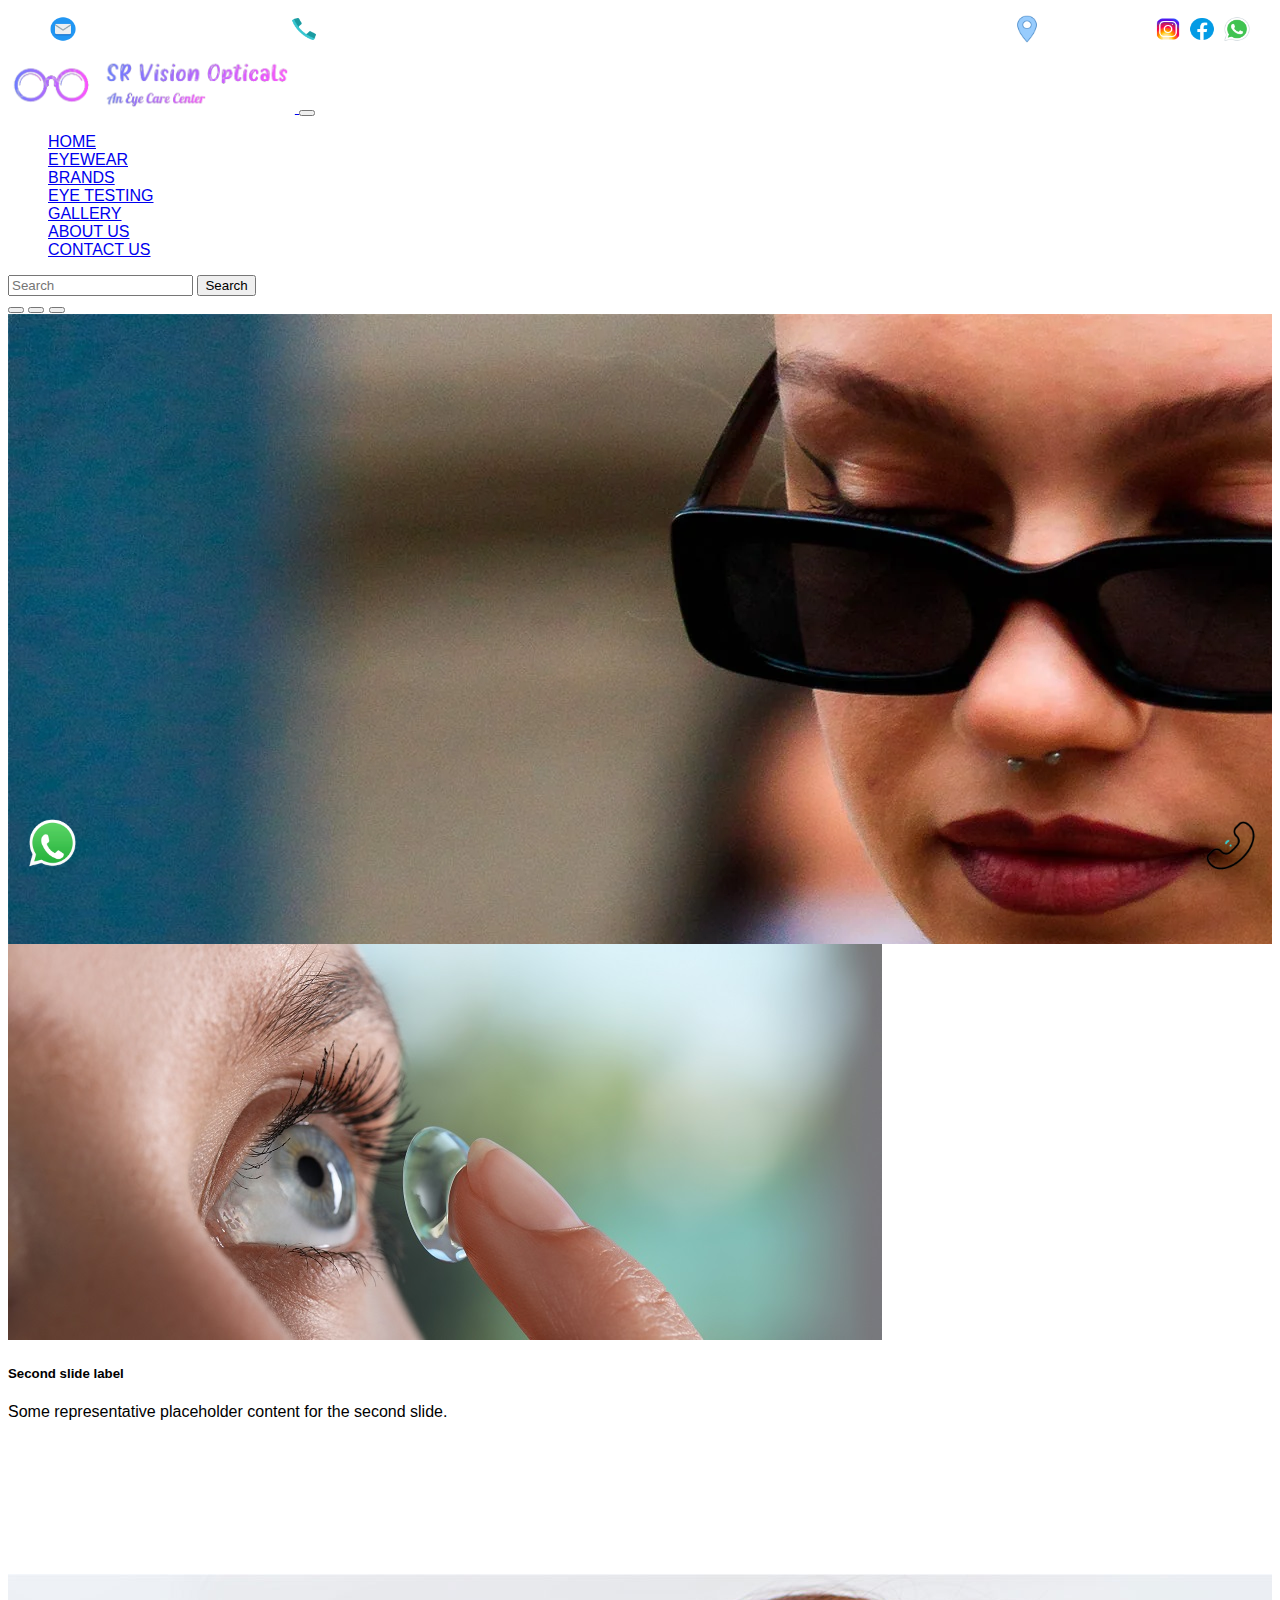
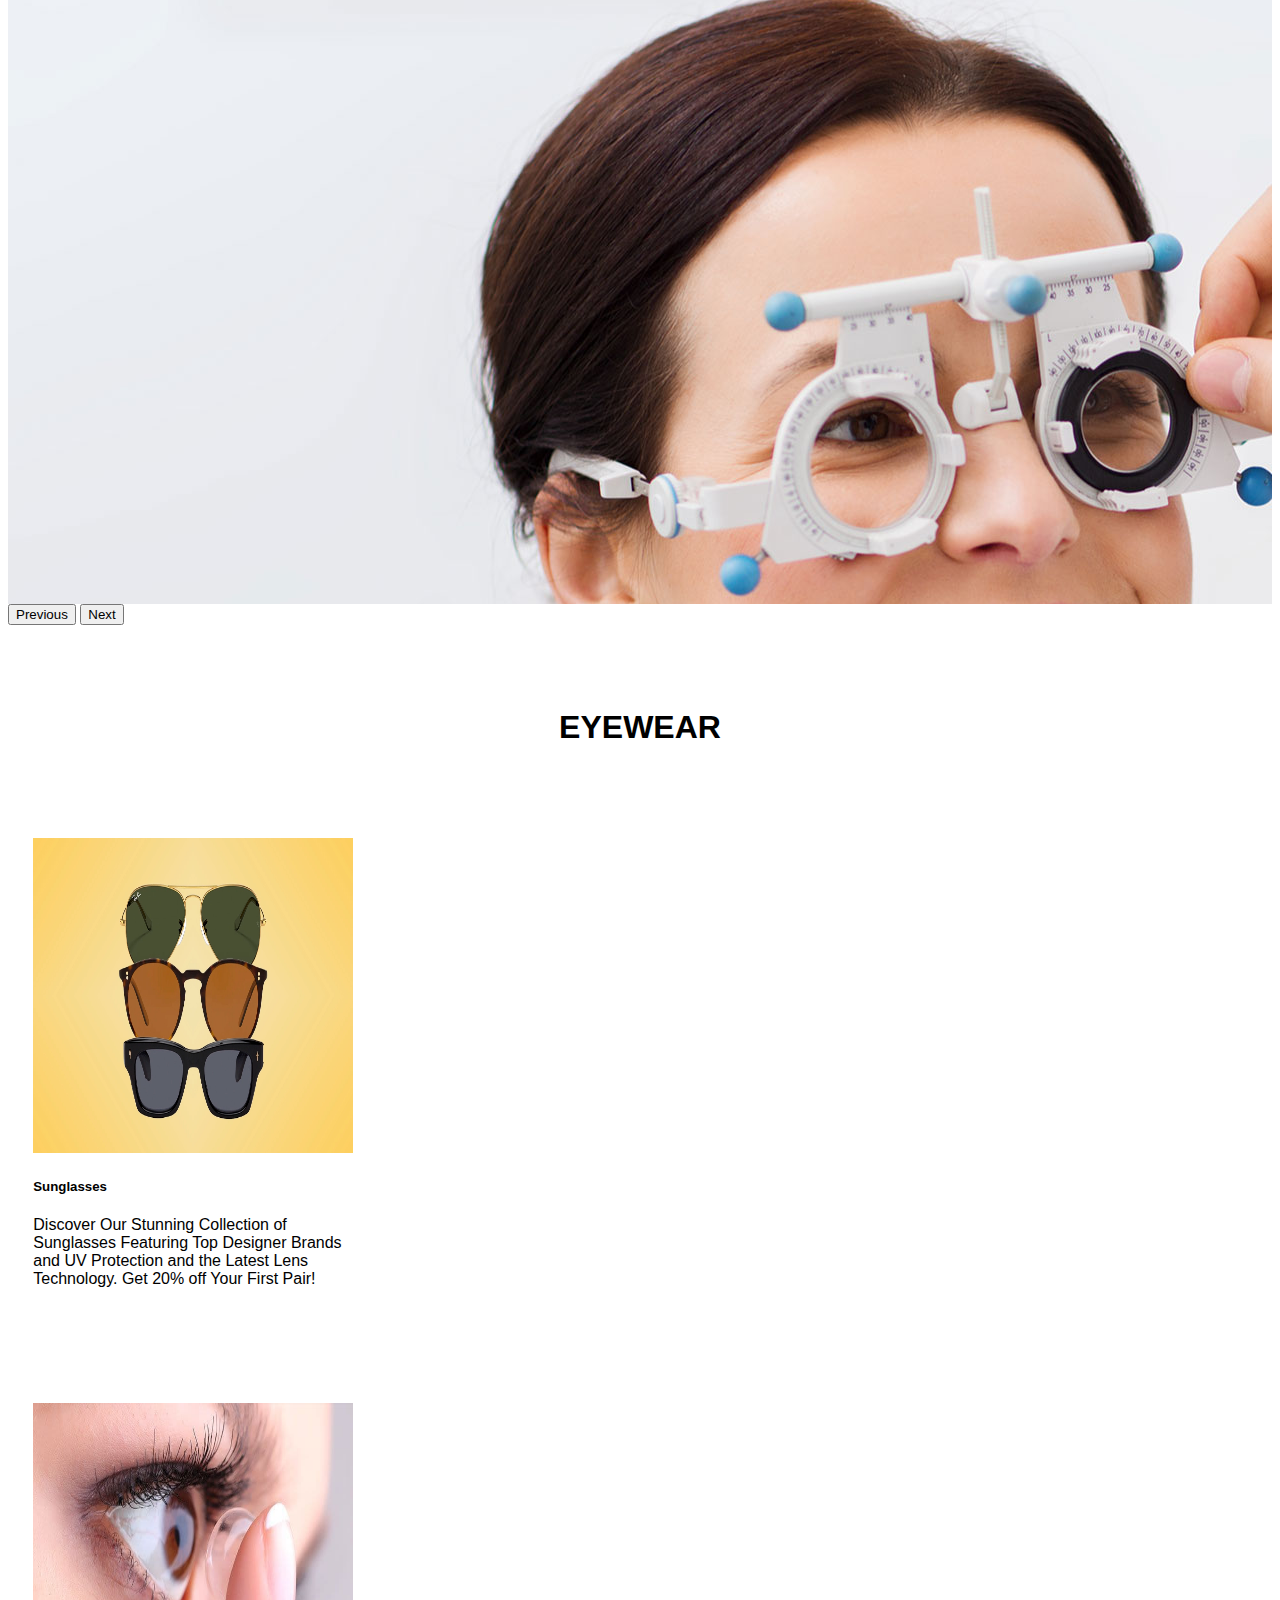
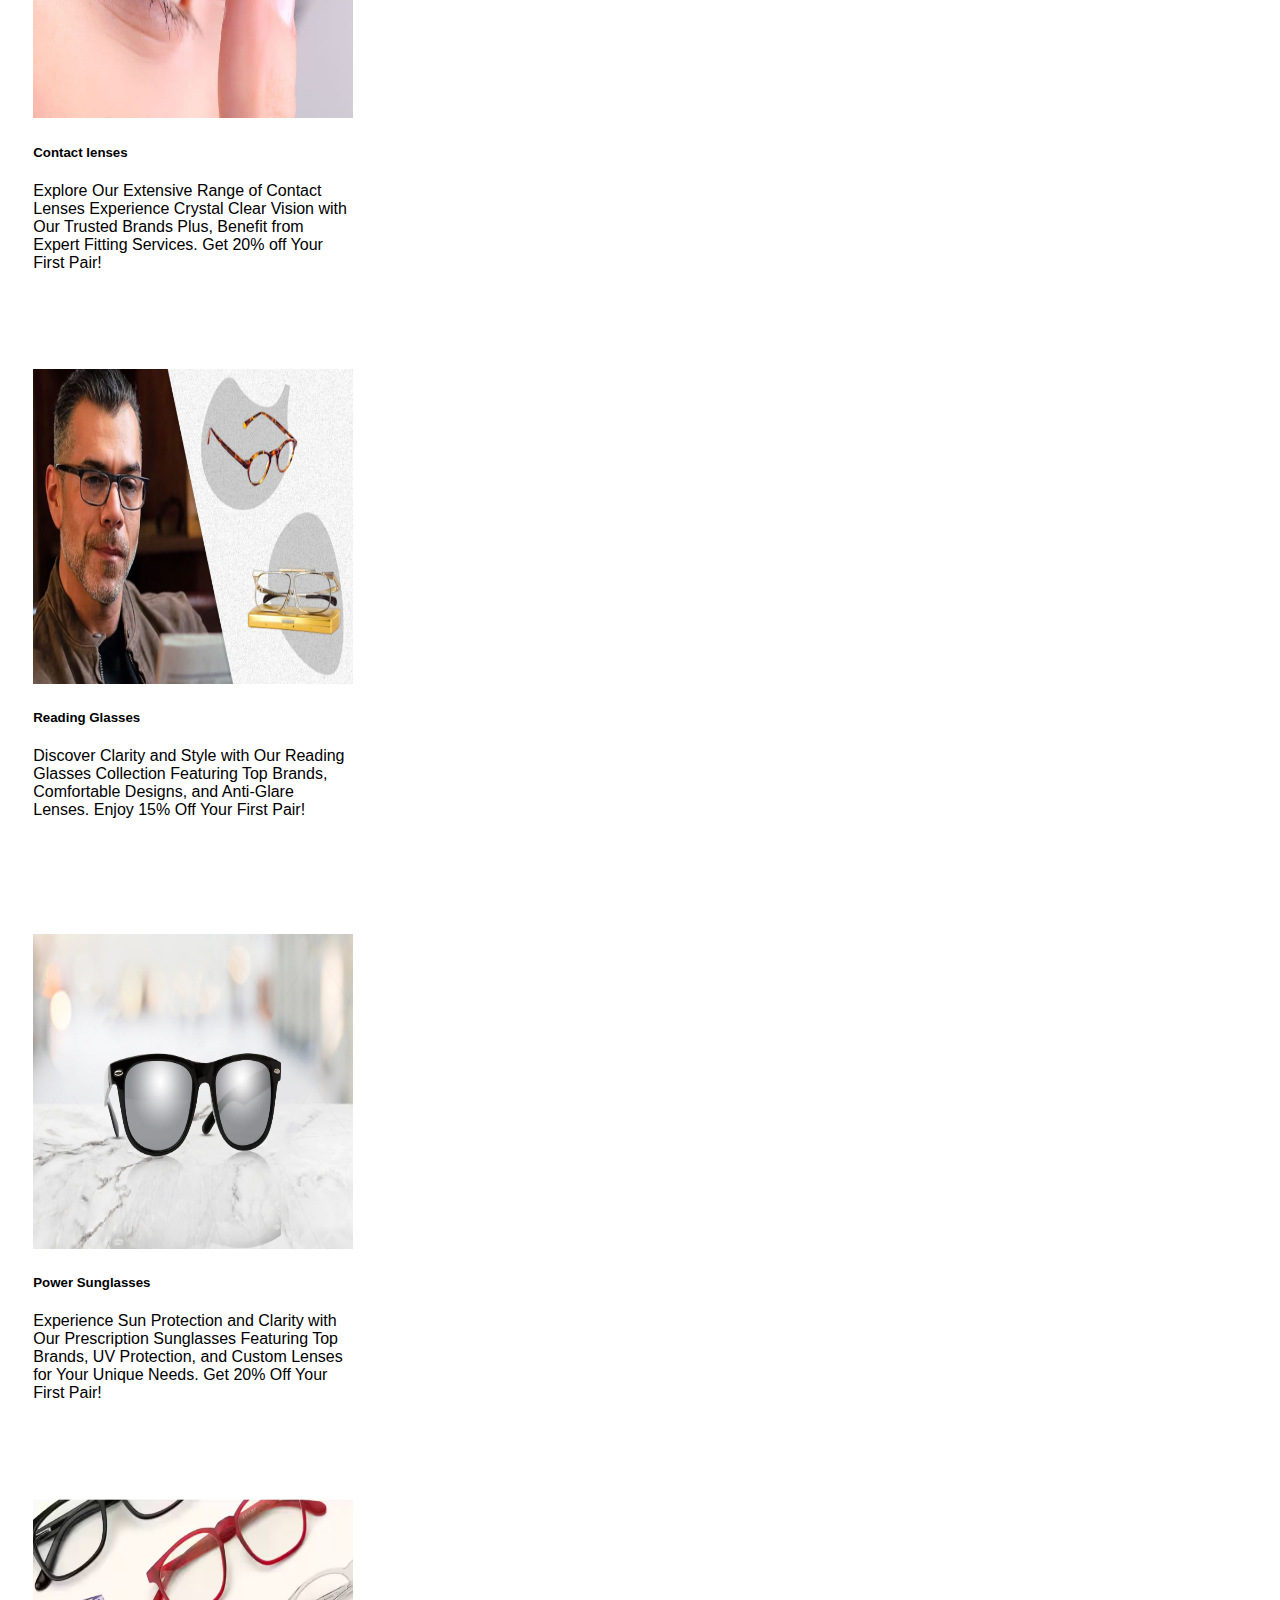
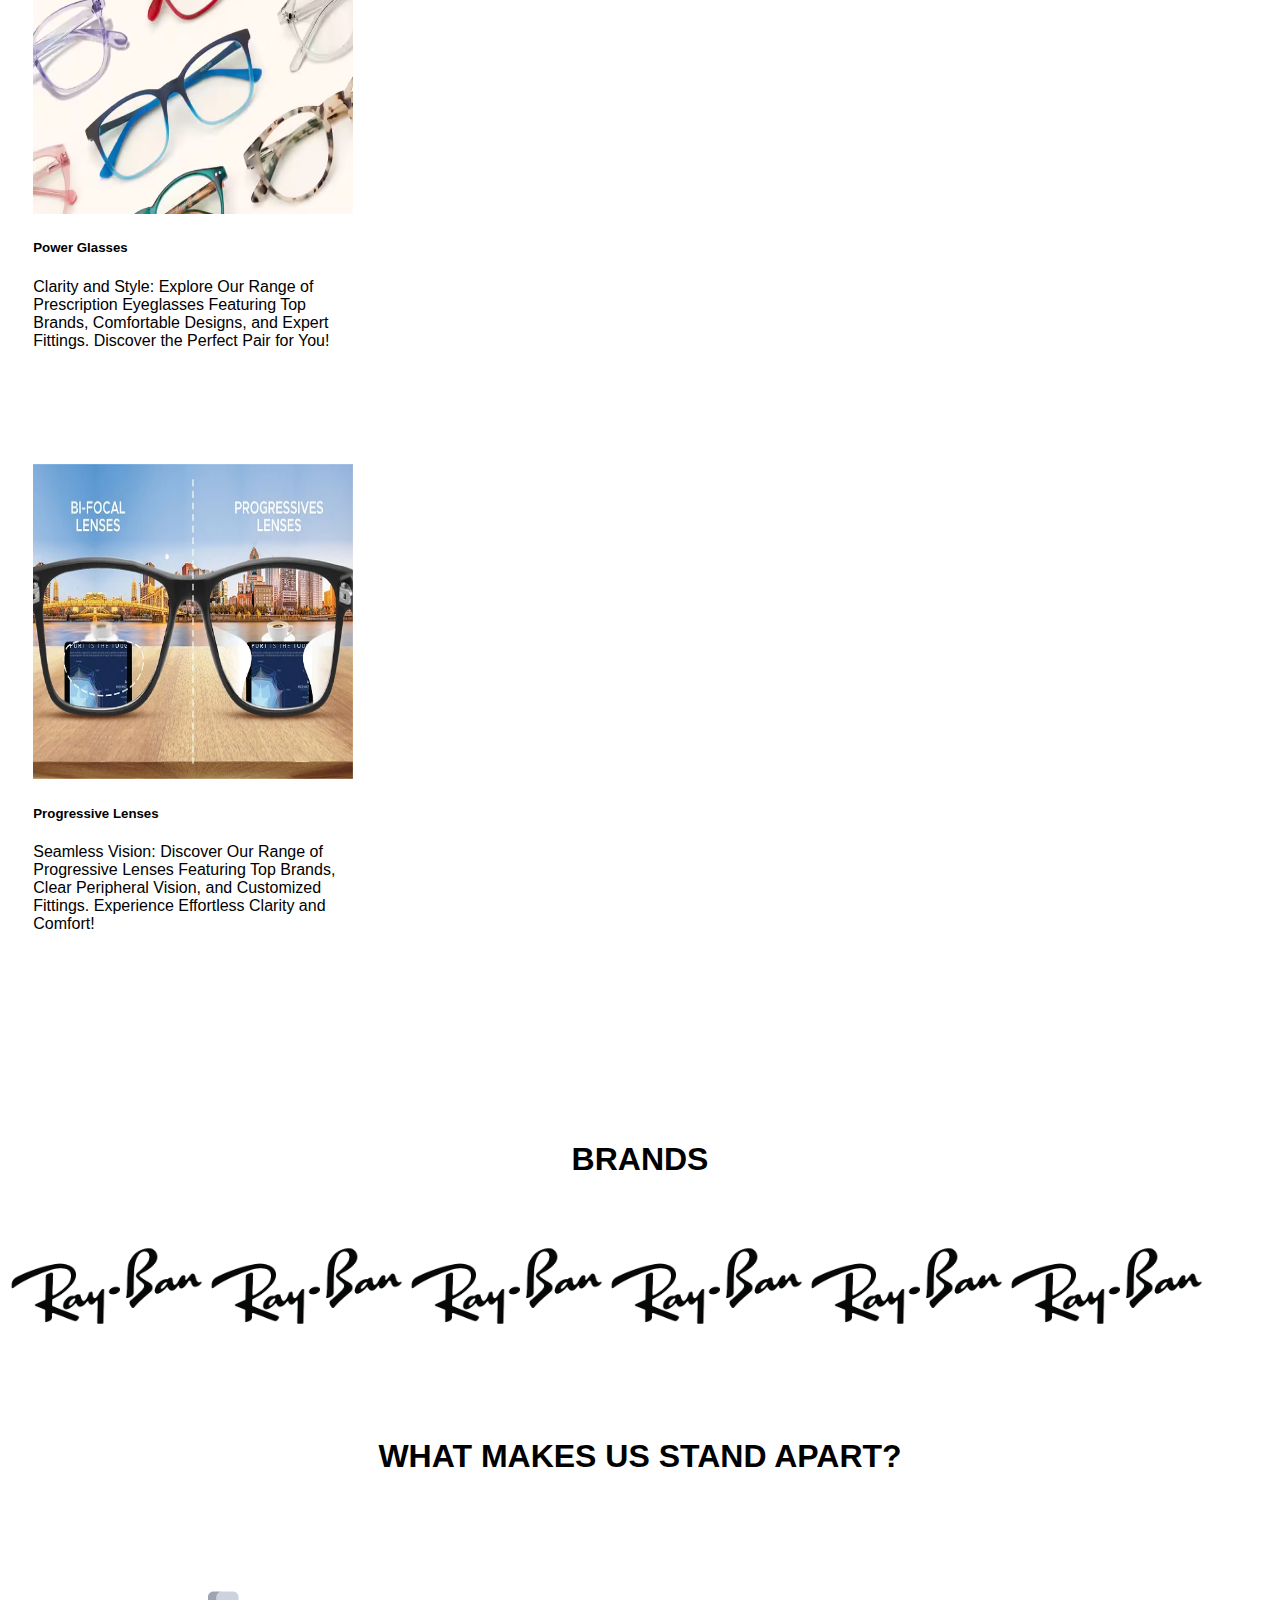
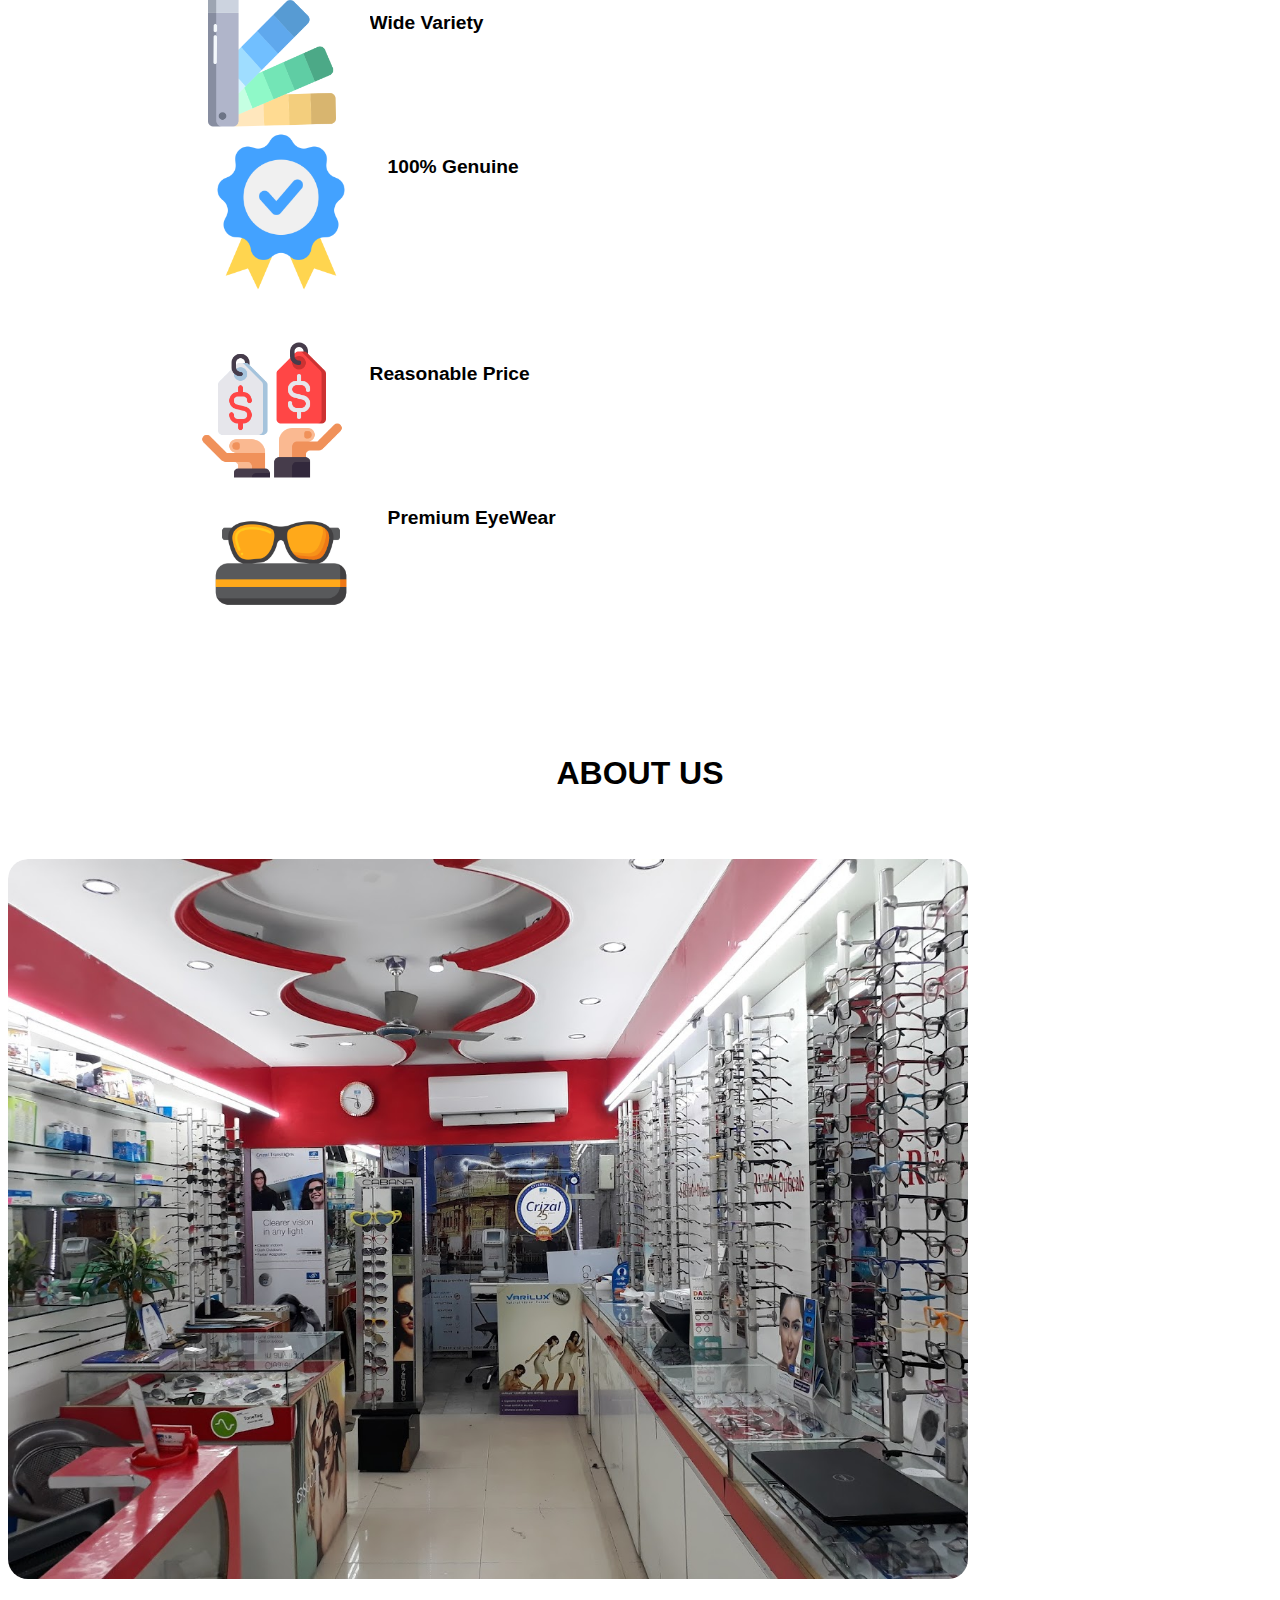
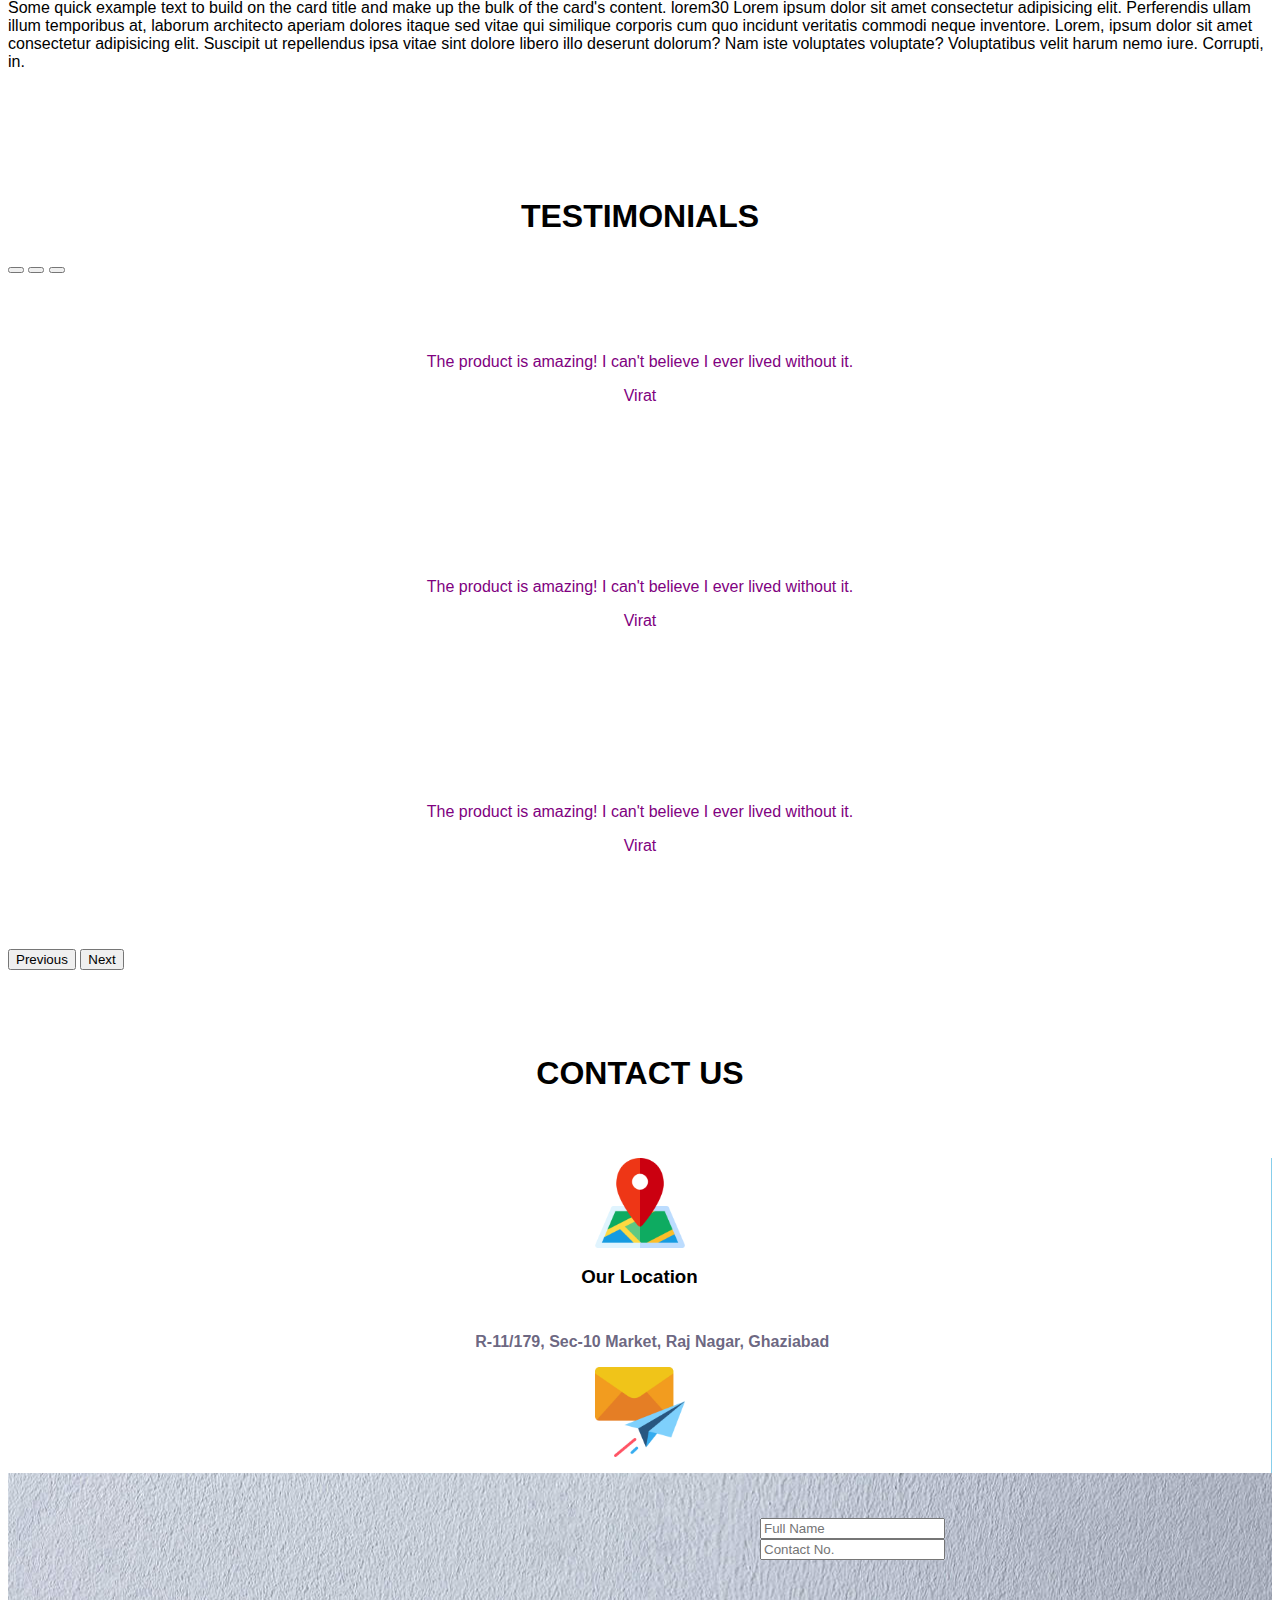
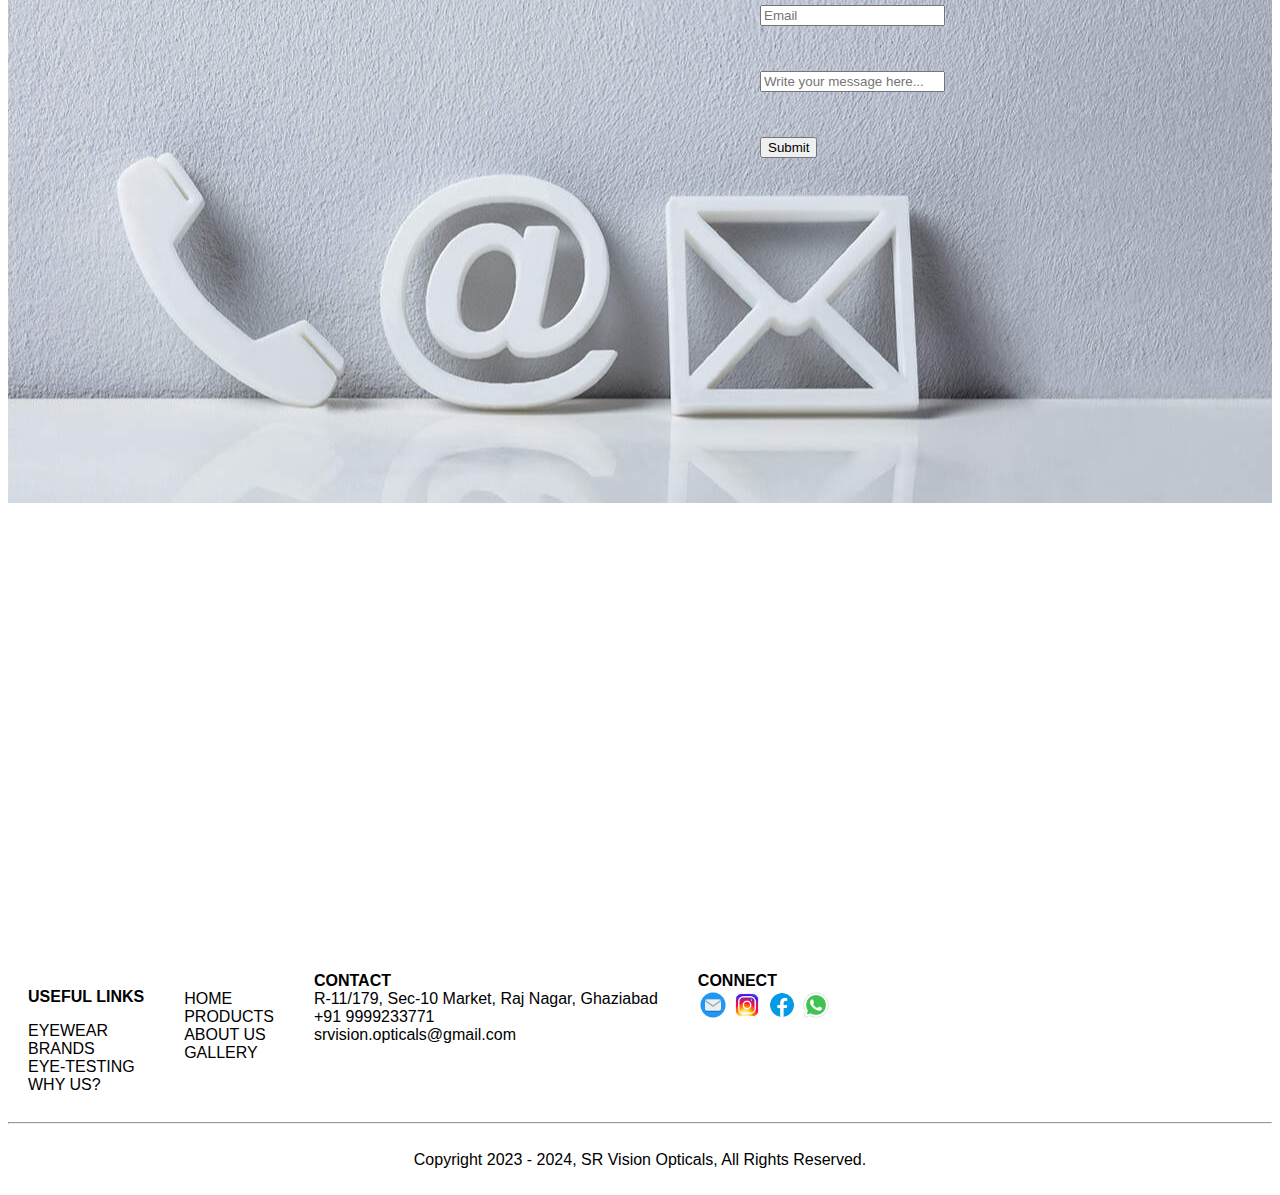
==== index.html @ 879256db "first commit" ====
<!DOCTYPE html>
<html lang="en">

<head>
  <!-- Required meta tags -->
  <meta charset="utf-8" />
  <meta name="viewport" content="width=device-width, initial-scale=1" />
  <!-- favicon -->
  <link rel="icon" href="photos/icons/favicon.png" type="image/x-icon">

  <!-- Bootstrap CSS -->
  <link href="https://cdn.jsdelivr.net/npm/bootstrap@5.0.2/dist/css/bootstrap.min.css" rel="stylesheet"
    integrity="sha384-EVSTQN3/azprG1Anm3QDgpJLIm9Nao0Yz1ztcQTwFspd3yD65VohhpuuCOmLASjC" crossorigin="anonymous" />

  <!-- Custom CSS -->
  <link rel="stylesheet" href="css/index.css" />

  <title>SR Vision Opticals - Home</title>
</head>

<body>
  <!-- Upper Navbar -->
  <nav class="navbar navbar-expand-lg upperNavbar bg-dark">
    <div class="container-fluid">
      <ul class="navbar-nav">
        <a class="navbar-brand" href="#">
          <img src="photos/icons/email.png" alt="email" width="30" height="28" class="d-inline-block align-text-top" />
          srvision.opticals@gmail.com
        </a>
        <a class="navbar-brand" href="tel:+919999233771">
          <img src="photos/icons/telephone.png" alt="mobile" width="30" height="28"
            class="d-inline-block align-text-top" />
          +91 9999233771
        </a>
        <a class="navbar-brand location" href="#contactUs">
          <img src="photos/icons/location.png" alt="location" width="30" height="28"
            class="d-inline-block align-text-top" />
          Ghaziabad, IN
        </a>
        <a class="navbar-brand" href="#">
          <img src="photos/icons/instagram.png" alt="instagram" width="30" height="28"
            class="d-inline-block align-text-top" />
        </a>
        <a class="navbar-brand" href="#">
          <img src="photos/icons/facebook.png" alt="facebook" width="30" height="28"
            class="d-inline-block align-text-top" />
        </a>
        <a class="navbar-brand" href="#">
          <img src="photos/icons/whatsApp.png" alt="whatsApp" width="30" height="28"
            class="d-inline-block align-text-top" />
        </a>
      </ul>
    </div>
    </div>
  </nav>

  <!-- Navbar -->
  <nav class="navbar navbar-expand-lg navbar-light bg-light">
    <div class="container-fluid">
      <a class="navbar-brand" href="index.html">
        <img src="photos/logos/srVisionLogo.png" alt="logo" height="60" class="d-inline-block align-text-top" />
      </a>
      <button class="navbar-toggler" type="button" data-bs-toggle="collapse" data-bs-target="#navbarSupportedContent"
        aria-controls="navbarSupportedContent" aria-expanded="false" aria-label="Toggle navigation">
        <span class="navbar-toggler-icon"></span>
      </button>
      <div class="collapse navbar-collapse" id="navbarSupportedContent">
        <ul class="navbar-nav me-auto mb-2 mb-lg-0">
          <li class="nav-item">
            <a class="nav-link active" aria-current="page" href="index.html">HOME</a>
          </li>
          <li class="nav-item">
            <a class="nav-link" href="#eyeWear">EYEWEAR</a>
          </li>
          <li class="nav-item">
            <a class="nav-link" href="#brands">BRANDS</a>
          </li>
          <li class="nav-item">
            <a class="nav-link" href="eyeTesting.html">EYE TESTING</a>
          </li>
          <li class="nav-item">
            <a class="nav-link" href="gallery.html">GALLERY</a>
          </li>
          <li class="nav-item">
            <a class="nav-link" href="#aboutUs">ABOUT US</a>
          </li>
          <li class="nav-item">
            <a class="nav-link" href="#contactUs">CONTACT US</a>
          </li>
        </ul>
        <form class="d-flex searchBar">
          <input class="form-control me-2" type="search" placeholder="Search" aria-label="Search">
          <button class="btn btn-outline-success" type="submit">Search</button>
        </form>
      </div>
    </div>
  </nav>

  <!-- Corousel -->
  <div id="carouselExampleCaptions" class="carousel slide" data-bs-ride="carousel">
    <div class="carousel-indicators">
      <button type="button" data-bs-target="#carouselExampleCaptions" data-bs-slide-to="0" class="active"
        aria-current="true" aria-label="Slide 1"></button>
      <button type="button" data-bs-target="#carouselExampleCaptions" data-bs-slide-to="1"
        aria-label="Slide 2"></button>
      <button type="button" data-bs-target="#carouselExampleCaptions" data-bs-slide-to="2"
        aria-label="Slide 3"></button>
    </div>
    <div class="carousel-inner">
      <div class="carousel-item active customCarouselItem">
        <img src="photos/pic1.webp" class="d-block w-100" alt="...">
        <div class="carousel-caption d-none d-md-block">
          <h5>First slide label</h5>
          <p>Some representative placeholder content for the first slide.</p>
        </div>
      </div>
      <div class="carousel-item customCarouselItem">
        <img src="photos/pic2.jpg" class="d-block w-100" alt="...">
        <div class="carousel-caption d-none d-md-block">
          <h5>Second slide label</h5>
          <p>Some representative placeholder content for the second slide.</p>
        </div>
      </div>
      <div class="carousel-item customCarouselItem">
        <img src="photos/pic3.jpg" class="d-block w-100" alt="...">
        <div class="carousel-caption d-none d-md-block">
          <h5>Third slide label</h5>
          <p>Some representative placeholder content for the third slide.</p>
        </div>
      </div>
    </div>
    <button class="carousel-control-prev" type="button" data-bs-target="#carouselExampleCaptions" data-bs-slide="prev">
      <span class="carousel-control-prev-icon" aria-hidden="true"></span>
      <span class="visually-hidden">Previous</span>
    </button>
    <button class="carousel-control-next" type="button" data-bs-target="#carouselExampleCaptions" data-bs-slide="next">
      <span class="carousel-control-next-icon" aria-hidden="true"></span>
      <span class="visually-hidden">Next</span>
    </button>
  </div>

  <!-- EyeWears Section -->
  <div class="eyeWears" id="eyeWear">
    <h1>EYEWEAR</h1>
  </div>
  <div class="container eyeWearContainer">
    <div class="row">
     
        <div class="card customCard">
          <img src="photos/sunglasses.webp" class="card-img-top" alt="...">
          <div class="card-body">
            <h5 class="card-title">Sunglasses</h5>
            <p class="card-text">Discover Our Stunning Collection of Sunglasses
              Featuring Top Designer Brands and UV Protection and the Latest Lens Technology.
              Get 20% off Your First Pair!</p>
            <!-- <a href="#" class="btn btn-primary">Go somewhere</a> -->
          </div>
        </div>
     
        <div class="card customCard">
          <img src="photos/contactlens.jpg" class="card-img-top" alt="...">
          <div class="card-body">
            <h5 class="card-title">Contact lenses</h5>
            <p class="card-text">Explore Our Extensive Range of Contact Lenses
              Experience Crystal Clear Vision with Our Trusted Brands
              Plus, Benefit from Expert Fitting Services. Get 20% off Your First Pair!</p>
            <!-- <a href="#" class="btn btn-primary">Go somewhere</a> -->
          </div>
        </div>
    
        <div class="card customCard">
          <img src="photos/readingGlass.jpg" class="card-img-top" alt="...">
          <div class="card-body">
            <h5 class="card-title">Reading Glasses</h5>
            <p class="card-text">Discover Clarity and Style with Our Reading Glasses Collection
              Featuring Top Brands, Comfortable Designs, and Anti-Glare Lenses.
              Enjoy 15% Off Your First Pair!</p>
            <!-- <a href="#" class="btn btn-primary">Go somewhere</a> -->
          </div>
        </div>
   
        <div class="card customCard">
          <img src="photos/powerSunglass.webp" class="card-img-top" alt="...">
          <div class="card-body">
            <h5 class="card-title">Power Sunglasses</h5>
            <p class="card-text">Experience Sun Protection and Clarity with Our Prescription Sunglasses
              Featuring Top Brands, UV Protection, and Custom Lenses for Your Unique Needs.
              Get 20% Off Your First Pair!</p>
            <!-- <a href="#" class="btn btn-primary">Go somewhere</a> -->
          </div>
        </div>
   
        <div class="card customCard">
          <img src="photos/powerGlass.avif" class="card-img-top" alt="...">
          <div class="card-body">
            <h5 class="card-title">Power Glasses</h5>
            <p class="card-text">Clarity and Style: Explore Our Range of Prescription Eyeglasses
              Featuring Top Brands, Comfortable Designs, and Expert Fittings.
              Discover the Perfect Pair for You!</p>
            <!-- <a href="#" class="btn btn-primary">Go somewhere</a> -->
          </div>
        </div>
   
        <div class="card customCard">
          <img src="photos/progressiveLens.webp" class="card-img-top" alt="...">
          <div class="card-body">
            <h5 class="card-title">Progressive Lenses</h5>
            <p class="card-text">Seamless Vision: Discover Our Range of Progressive Lenses
              Featuring Top Brands, Clear Peripheral Vision, and Customized Fittings.
              Experience Effortless Clarity and Comfort!</p>
            <!-- <a href="#" class="btn btn-primary">Go somewhere</a> -->
          </div>
        </div>
     
    </div>
  </div>

  <!-- Brands -->
  <div class="brands" id="brands">
    <h1>BRANDS</h1>
  </div>

  <div class="container brandsContainer">
    <div class="row">
      <div class="col brandLogos">
        <img src="photos/logos/rayban-logo.png" alt="" class="img">
        <img src="photos/logos/rayban-logo.png" alt="" class="img">
        <img src="photos/logos/rayban-logo.png" alt="" class="img">
        <img src="photos/logos/rayban-logo.png" alt="" class="img">
        <img src="photos/logos/rayban-logo.png" alt="" class="img">
        <img src="photos/logos/rayban-logo.png" alt="" class="img">
      </div>
    </div>
  </div>

  <!-- What makes us stand apart? -->
  <div class="midSection" id="whyUs">
    <h1>WHAT MAKES US STAND APART?</h1>
  </div>
  <div class="container midContainer">
    <div class="row">

      <div class="col">
        <img src="photos/icons/colours.png" alt="" style="height:16vh;">
        <p>Wide Variety</p>
      </div>

      <div class="col">
        <img src="photos/icons/authenticity.png" alt="" style="height:18vh;">
        <p>100% Genuine</p>
      </div>

    </div>
    <div class="row">
      <div class="col">
        <img src="photos/icons/price-tags.png" alt="" style="height:16vh;">
        <p>Reasonable Price</p>
      </div>

      <div class="col">
        <img src="photos/icons/sunglasses.png" alt="" style="height:18vh;">
        <p>Premium EyeWear</p>
      </div>
    </div>
  </div>

  <!-- About Us -->
  <div class="aboutUs" id="aboutUs">
    <h1>ABOUT US</h1>
  </div>

  <div class="container aboutUsContainer">
    <div class="card">
      <img src="photos/aboutUs.jpg" class="card-img-top aboutImg" alt="...">
      <div class="card-body">
        <p class="card-text">Some quick example text to build on the card title and make up the bulk of the card's
          content. lorem30
          Lorem ipsum dolor sit amet consectetur adipisicing elit. Perferendis ullam illum temporibus at, laborum
          architecto aperiam
          dolores itaque sed vitae qui similique corporis cum quo incidunt veritatis commodi neque inventore. Lorem,
          ipsum dolor sit amet consectetur adipisicing elit. Suscipit ut repellendus ipsa vitae sint dolore libero illo
          deserunt dolorum? Nam iste voluptates voluptate? Voluptatibus velit harum nemo iure. Corrupti, in.</p>
      </div>
    </div>
  </div>

  <!-- Testimonials -->
  <div class="testimonials">
    <h1>TESTIMONIALS</h1>
  </div>

  <div class="container">
    <div id="carouselExampleDark" class="carousel carousel-dark slide" data-bs-ride="carousel">
      <div class="carousel-indicators">
        <button type="button" data-bs-target="#carouselExampleDark" data-bs-slide-to="0" class="active"
          aria-current="true" aria-label="Slide 1"></button>
        <button type="button" data-bs-target="#carouselExampleDark" data-bs-slide-to="1" aria-label="Slide 2"></button>
        <button type="button" data-bs-target="#carouselExampleDark" data-bs-slide-to="2" aria-label="Slide 3"></button>
      </div>
      <div class="carousel-inner">
        <div class="carousel-item active testimonialCarouselItem" data-bs-interval="10000">
          <blockquote class="blockquote">
            <p>The product is amazing! I can't believe I ever lived without it.</p>
            <footer class="blockquote-footer">Virat</footer>
          </blockquote>
        </div>
        <div class="carousel-item testimonialCarouselItem" data-bs-interval="2000">
          <blockquote class="blockquote">
            <p>The product is amazing! I can't believe I ever lived without it.</p>
            <footer class="blockquote-footer">Virat</footer>
          </blockquote>
        </div>
        <div class="carousel-item testimonialCarouselItem">
          <blockquote class="blockquote">
            <p>The product is amazing! I can't believe I ever lived without it.</p>
            <footer class="blockquote-footer">Virat</footer>
          </blockquote>
        </div>
      </div>
      <button class="carousel-control-prev" type="button" data-bs-target="#carouselExampleDark" data-bs-slide="prev">
        <span class="carousel-control-prev-icon" aria-hidden="true"></span>
        <span class="visually-hidden">Previous</span>
      </button>
      <button class="carousel-control-next" type="button" data-bs-target="#carouselExampleDark" data-bs-slide="next">
        <span class="carousel-control-next-icon" aria-hidden="true"></span>
        <span class="visually-hidden">Next</span>
      </button>
    </div>


  </div>

  <!-- Contact Us -->
  <div class="contactUs" id="contactUs">
    <h1>CONTACT US</h1>
  </div>

  <div class="container ContactUsContainer">
    <div class="row">
      <div class="col ContactUsCol">
        <img src="photos/icons/map.png" alt="location">
        <h3>Our Location</h3>
        <p>R-11/179, Sec-10 Market, Raj Nagar, Ghaziabad</p>
      </div>
      <div class="col ContactUsCol">
        <img src="photos/icons/mail.png" alt="email">
        <h3>General Enquiries</h3>
        <p>Email: srvision.opticals@gmail.com</p>
      </div>
      <div class="col ContactUsCol">
        <img src="photos/icons/phone.png" alt="mobile">
        <h3>Call Us</h3>
        <p>Mob: +91 9999233771</p>
      </div>
      <div class="col ContactUsColLast">
        <img src="photos/icons/clock.png" alt="clock">
        <h3>Our Timings</h3>
        <p>Monday- Sunday : 10AM - 10PM</p>
      </div>
    </div>
  </div>

  <!-- Form -->
  <div class="container formContainer">
    <form class="contactUsForm">
      <div class="row">
        <div class="col">
          <input type="text" class="form-control" id="fullName" placeholder="Full Name">
        </div>
        <div class="col">
          <input type="tel" class="form-control" id="mobile" placeholder="Contact No.">
        </div>
      </div>
      <div class="row">
        <div class="col">
          <input type="email" class="form-control" id="email" placeholder="Email">
        </div>
      </div>
      <div class="row">
        <div class="col">
          <input type="text" class="form-control" id="message" placeholder="Write your message here...">
        </div>
      </div>
      <div class="row">
        <div class="col">
          <button type="submit" class="btn btn-primary">Submit</button>
        </div>
      </div>

    </form>
  </div>

  <!-- Google MAp -->
  <div class="container">
    <iframe
      src="https://www.google.com/maps/embed?pb=!1m18!1m12!1m3!1d218.76664130234502!2d77.447851512539!3d28.6816807595148!2m3!1f0!2f0!3f0!3m2!1i1024!2i768!4f13.1!3m3!1m2!1s0x390cf19865d9bb51%3A0xd2e504278c8aee1f!2sSR%20VISION%20OPTICALS!5e0!3m2!1sen!2sin!4v1697200913902!5m2!1sen!2sin"
      width="1300" height="400" style="border: 2px;" allowfullscreen="" loading="lazy"
      referrerpolicy="no-referrer-when-downgrade"></iframe>
  </div>

  <!-- Footer -->
  <div class="container">
    <div class="row footer">
      <div class="col footerCol">
        <h3>USEFUL LINKS</h3>
        <a href="#eyeWear">EYEWEAR</a>
        <a href="#brands">BRANDS</a>
        <a href="eyeTesting.html">EYE-TESTING</a>
        <a href="#whyUs">WHY US?</a>
      </div>
      <div class="col footerCol">
        <span style="visibility: hidden;">xyz</span>
        <a href="index.html">HOME</a>
        <a href="#eyeWear">PRODUCTS</a>
        <a href="#aboutUs">ABOUT US</a>
        <a href="gallery.html">GALLERY</a>
      </div>
      <div class="col footerCol">
        <span style="font-weight: bold;">CONTACT</span>
        <span>R-11/179, Sec-10 Market, Raj Nagar, Ghaziabad</span>
        <span>+91 9999233771</span>
        <span>srvision.opticals@gmail.com</span>
      </div>
      <div class="col footerCol">
        <span style="font-weight:bold;">CONNECT</span>
        <span>
          <a href="">
            <img src="photos/icons/email.png" alt="email" width="30" height="30" class="d-inline-block align-text-top" />
          </a>
          <a href="">
            <img src="photos/icons/instagram.png" alt="instagram" width="30" height="30" class="d-inline-block align-text-top" />
          </a>
          <a href="">
            <img src="photos/icons/facebook.png" alt="facebook" width="30" height="30" class="d-inline-block align-text-top" />
          </a>
          <a href="">
            <img src="photos/icons/whatsApp.png" alt="whatsApp" width="30" height="30" class="d-inline-block align-text-top" />
          </a>
        </span>
      </div>
    </div>
  </div>
  
  <!-- Copyright Section -->
  <div class="copyright">
    <hr>
    <p>Copyright 2023 - 2024, SR Vision Opticals, All Rights Reserved.</p>
  </div>

  <!-- Floating Call US icon-->
  <a class="callUs" href="tel:+919999233771">
    <img src="photos/icons/callUs.gif" alt="">
  </a>

  <!-- Floating whatsApp icon -->
  <a class="whatsAppIcon" href="tel:+919999233771">
    <img src="photos/icons/whatsapp-gif.gif" alt="">
  </a>


  <!-- Optional JavaScript; choose one of the two! -->
  <!-- Option 1: Bootstrap Bundle with Popper -->
  <script src="https://cdn.jsdelivr.net/npm/bootstrap@5.0.2/dist/js/bootstrap.bundle.min.js"
    integrity="sha384-MrcW6ZMFYlzcLA8Nl+NtUVF0sA7MsXsP1UyJoMp4YLEuNSfAP+JcXn/tWtIaxVXM"
    crossorigin="anonymous"></script>
  <!-- Custom JS -->
  <script src="js/index.js"></script>
</body>

</html>
---- css/index.css ----
*{
    font-family: Arial, Helvetica, sans-serif;
    overflow-x: hidden;
}

/* Upper-Navbar */
.upperNavbar{
    display: flex;
    color: white;
    height: 5vh;
    width: 100vw;
    text-align: center;
    align-items: center;
}
.upperNavbar a{
    color: white;
}
.location{
    margin-left: 44vw;
}

/* Corousel */
.customCarouselItem{
    height: 70vh; 
    width: 100vw;
} 

/* EyeWears */
.eyeWears{
    text-align: center;
    margin-top: 7vh;
}
.customCard img{
    width: 25vw;
    height: 35vh;
    margin-left: 0px;
    padding: 0%;
}
.card{
    margin: 0;
    padding: 0;
}
.customCard{
    width: 25vw;
    margin: 2%;
    height: 60vh;
}
.customCard h5{
    font-weight: bold;
}


/* Brands */
.brands{
    text-align: center;
    margin-top: 10vh;
}
.brandLogos img{
    width: 200px;

}

/* What's makes us stand apart? */
.midSection{
    text-align: center;
    margin-top: 10vh;
}
.midContainer{
    margin-top: 5vh;
    margin-left: 15vw;
}
.col{
    display: flex;
}
.row{
    margin-top: 5vh;
}
.col p{
    margin-top: 2vw;
    color: black;
    margin-left: 2vw;
    font-size: larger;
    font-weight: bolder;
}

/* About Us */
.aboutUs{
    text-align: center;
    margin-top: 10vh;
    margin-bottom: 5vh;
}
.aboutUsContainer div{
    border-radius: 20px;
}
.aboutImg{
    height: 80vh;
    border-radius: 20px;
}

/* Testimonials */
.testimonials{
    text-align: center;
    margin-top: 10vh;
}
.testimonialCarouselItem{
    height: 25vh;
}
.testimonialCarouselItem blockquote{
    text-align: center;
    color: purple;
    align-items: center;
    margin-top: 7vh;
}

/* Contact Us */
.contactUs{
    text-align: center;
    margin-top: 7vh;
}
.ContactUsContainer{
    height: 40vh;
   
}
.ContactUsCol{
    display: flex;
    flex-direction: column;
    border-right: 1px solid skyblue;
    align-items: center;
    text-align: center;
}
.ContactUsColLast{
    display: flex;
    flex-direction: column;
    align-items: center;
    text-align: center;
}
.ContactUsCol img{
    height: 10vh;
}
.ContactUsColLast img{
    height: 10vh;
}
.ContactUsCol h3{
    margin-top: 2vh;
    color: black;
}
.ContactUsColLast h3{
    margin-top: 2vh;
    color: black;
}
.ContactUsCol p{
    color: rgba(94, 89, 118, 0.923);
    font-size:medium;
}
.ContactUsColLast p{
    color: rgba(94, 89, 118, 0.923);
    font-size:medium;
}

/* Form */
.formContainer{
    height: 70vh;
    background-image: url("../photos/contact-us.jpg");
    background-position: 0%;
    background-repeat: no-repeat;
    display: flex;
    flex-direction: row-reverse;
}
.contactUsForm{
    width: 40vw;    
}

/* Footer */
.footer{
    display: flex;
    flex-direction: row;
}
.footer a{
    color: black;
    text-decoration: none;
}
.footer h3{
    font-size: medium;
    font-weight: bold;
}
.footerCol{
    display:flex;
    flex-direction: column;
    padding: 20px;
}

/* Copyright Footer */
.copyright p{ 
    text-align: center;
    align-items: center;
    margin-top: 3vh;
    margin-bottom: 2vh;
    /* background-color: skyblue; */
    color: black;
}

/* Call Us */
.callUs>img{
    position: fixed;
    bottom: 25px;
    right: 20px;
    z-index: 999;
    height: 60px;
}
/* whatsAppIcon gif */
.whatsAppIcon>img{
    position: fixed;
    bottom: 25px;
    left: 20px;
    z-index: 999;
    height: 65px;
}
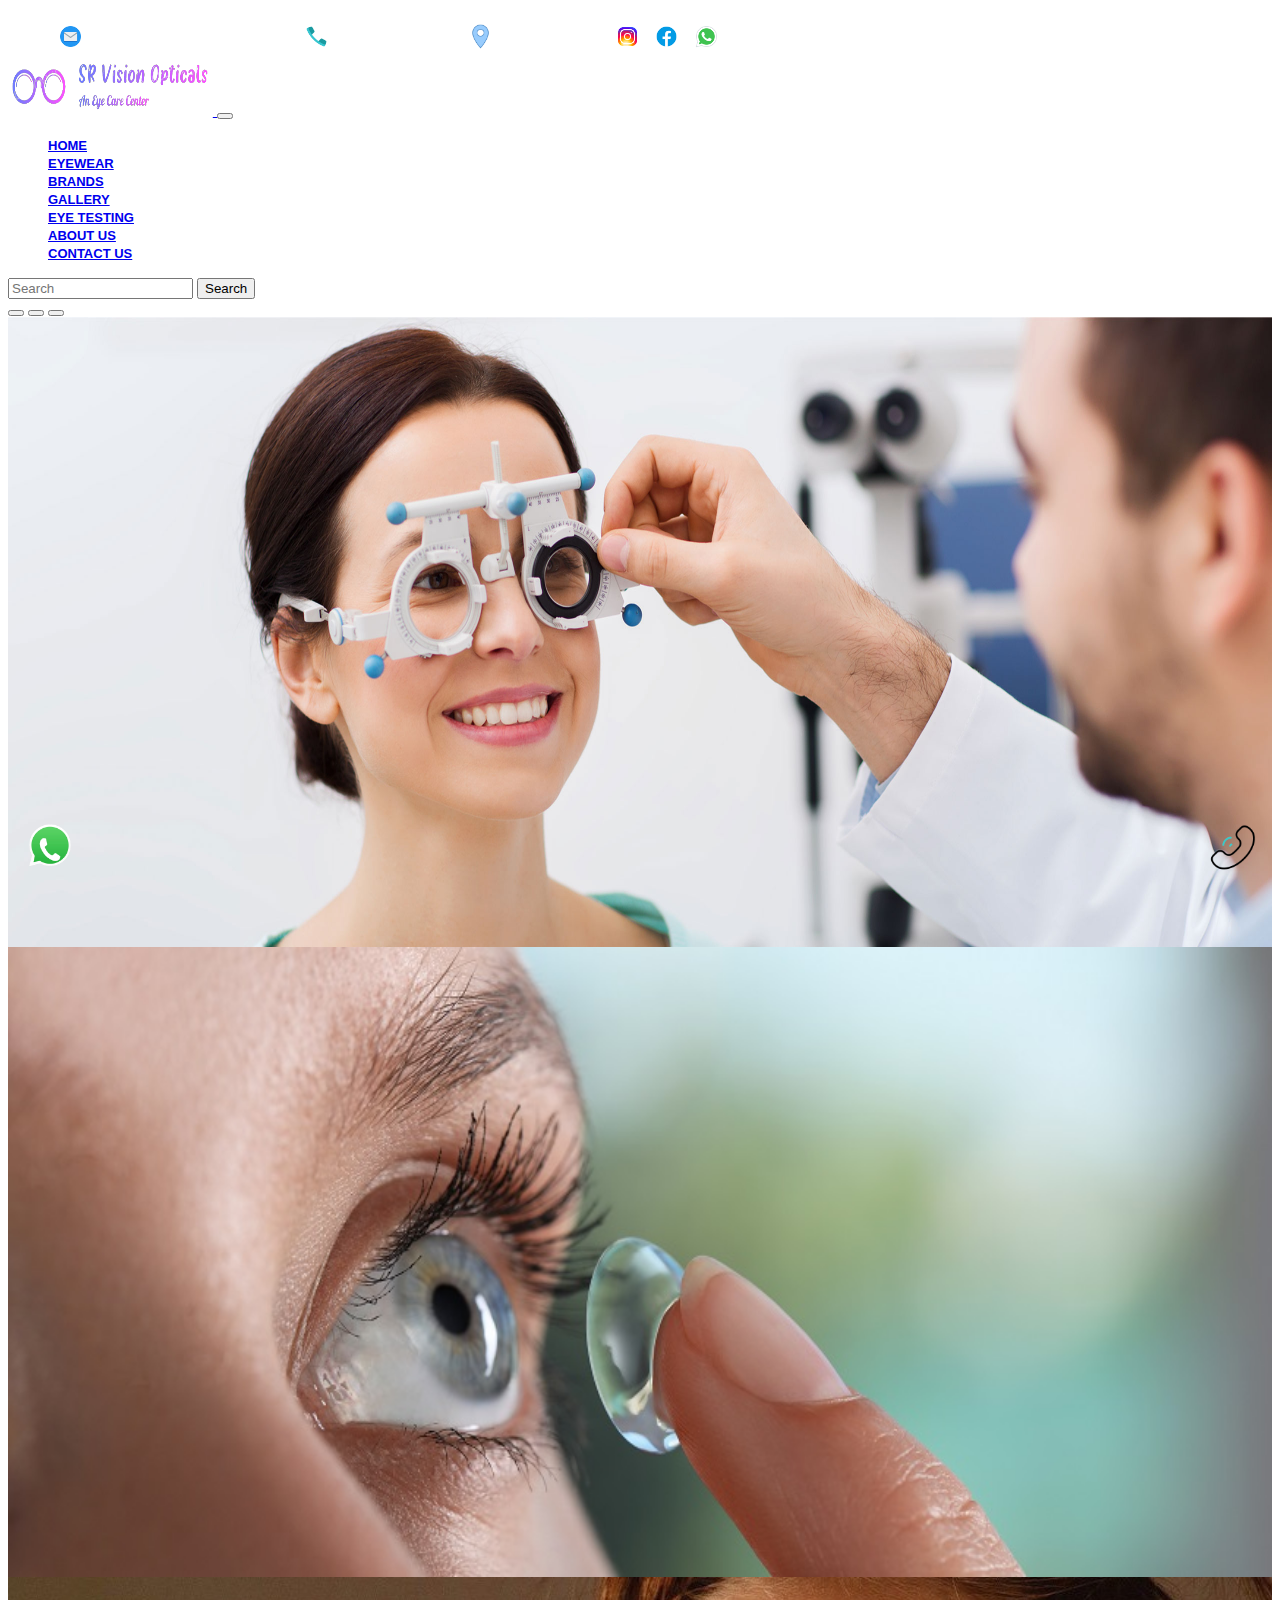
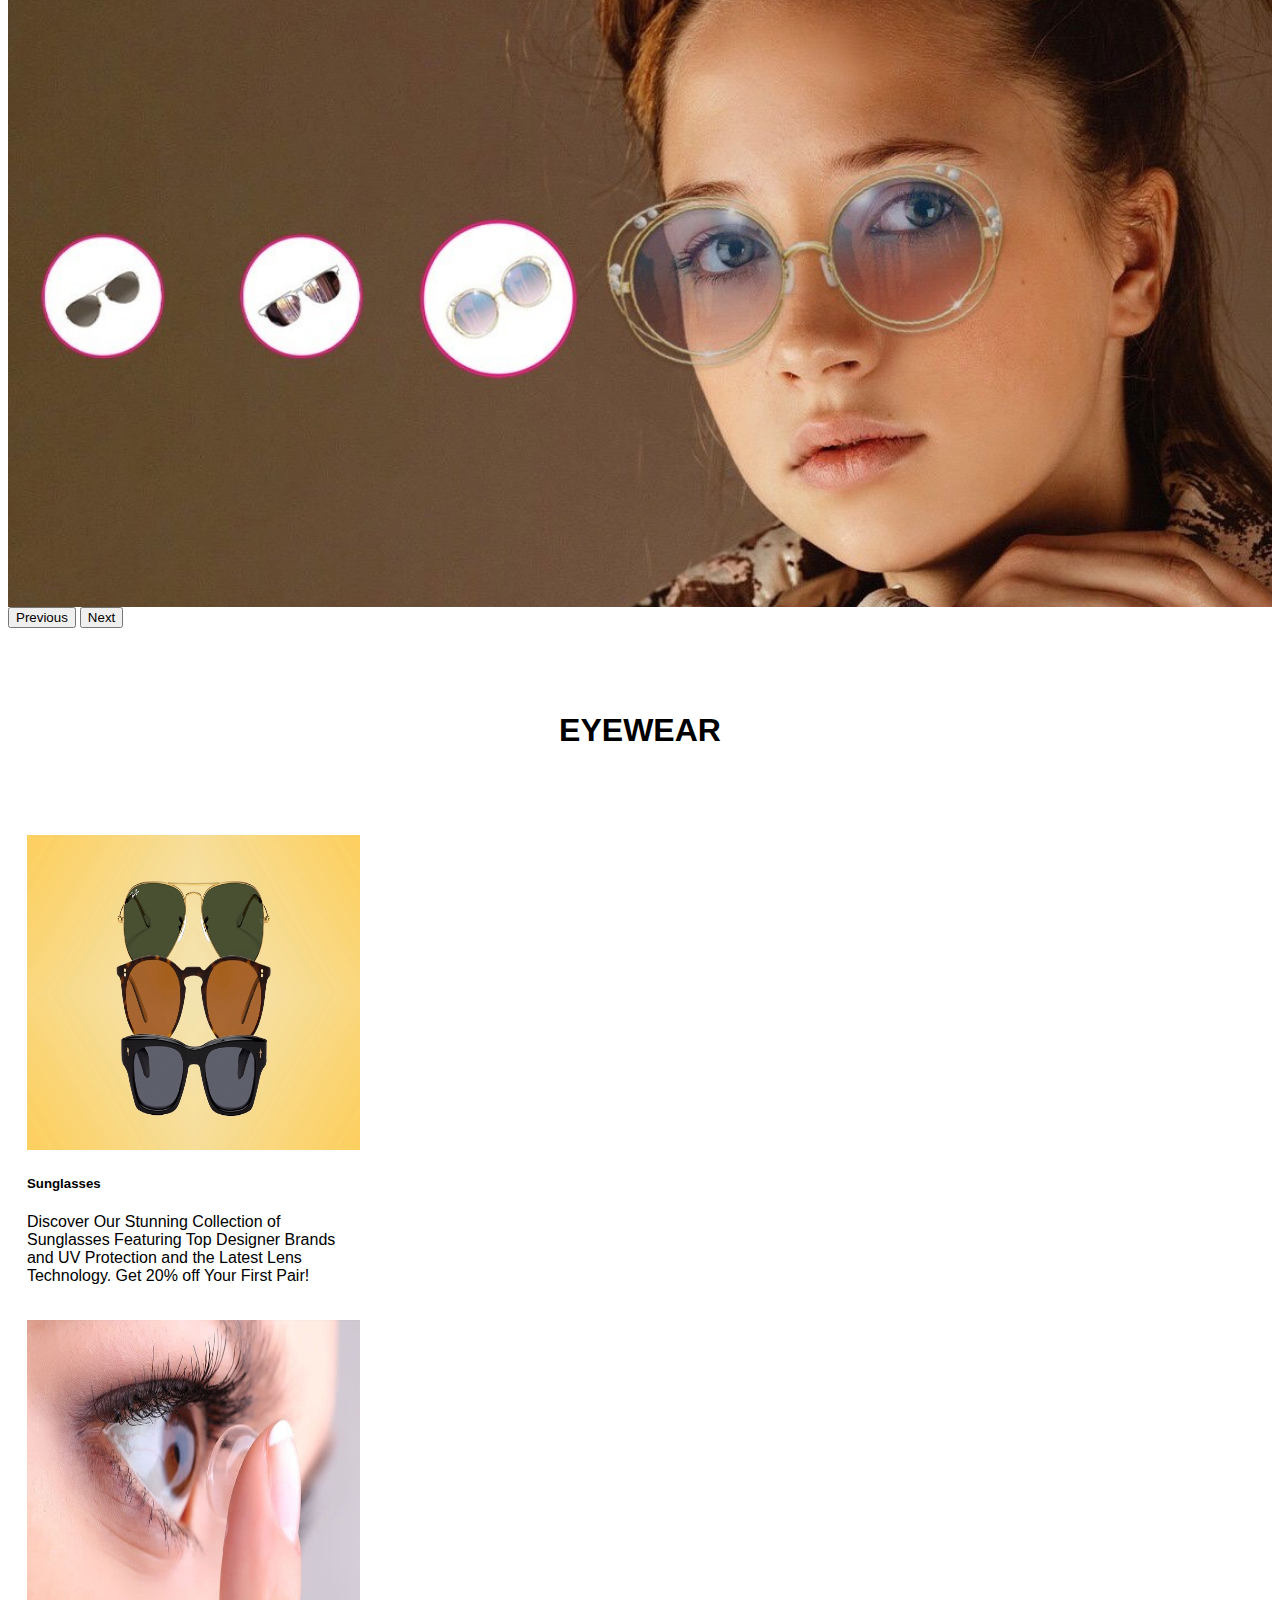
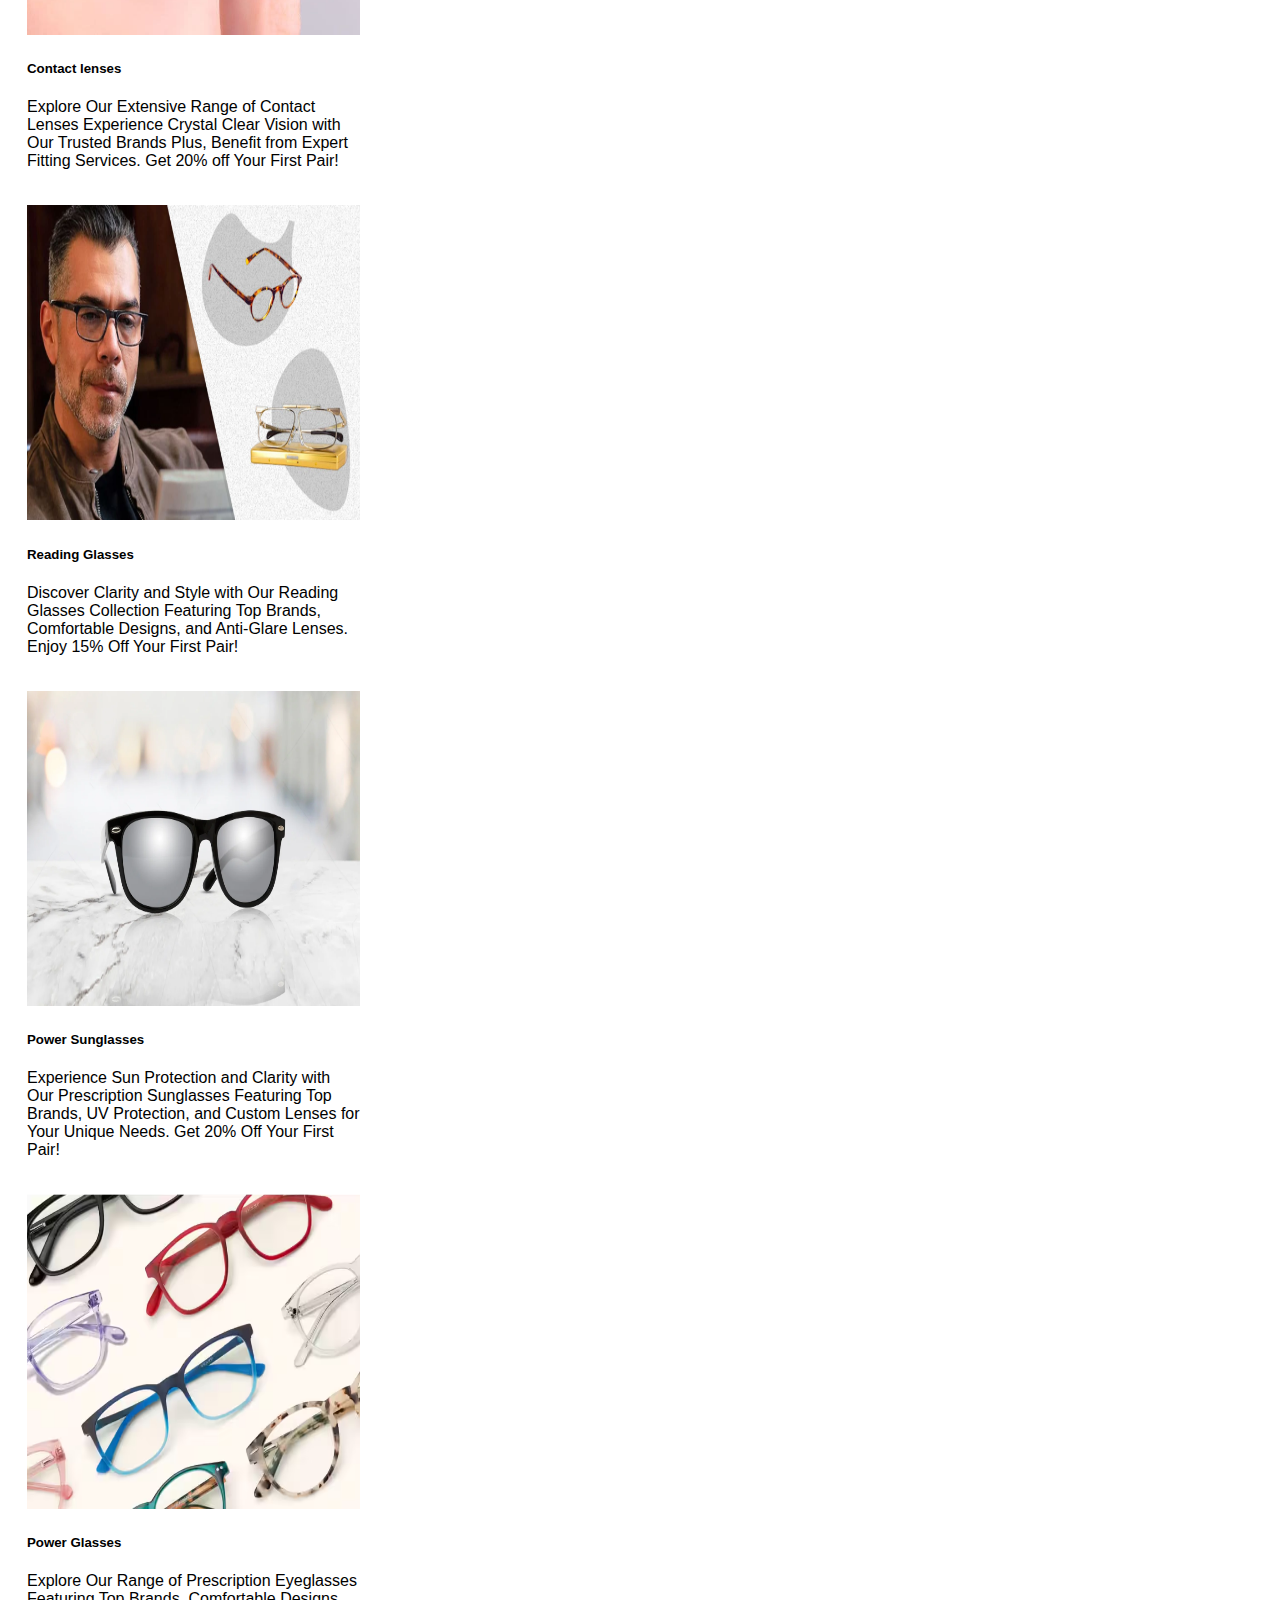
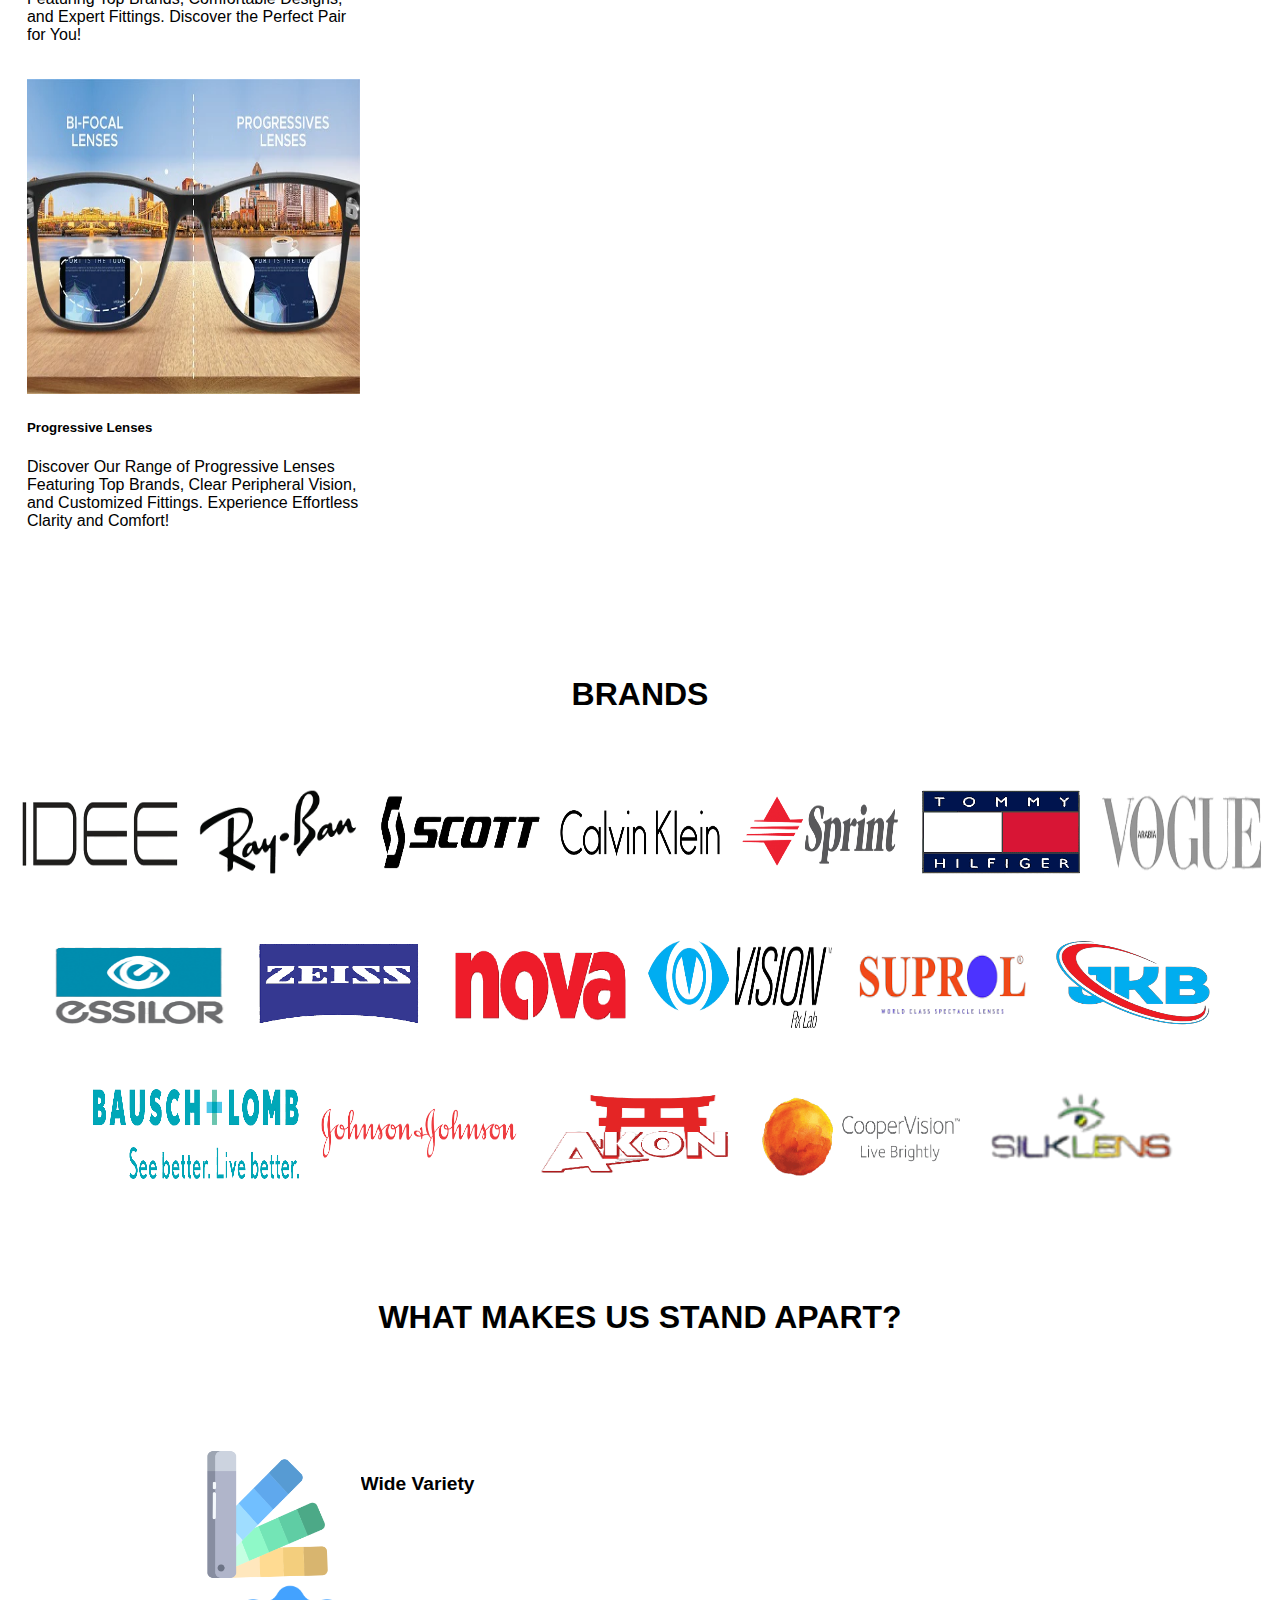
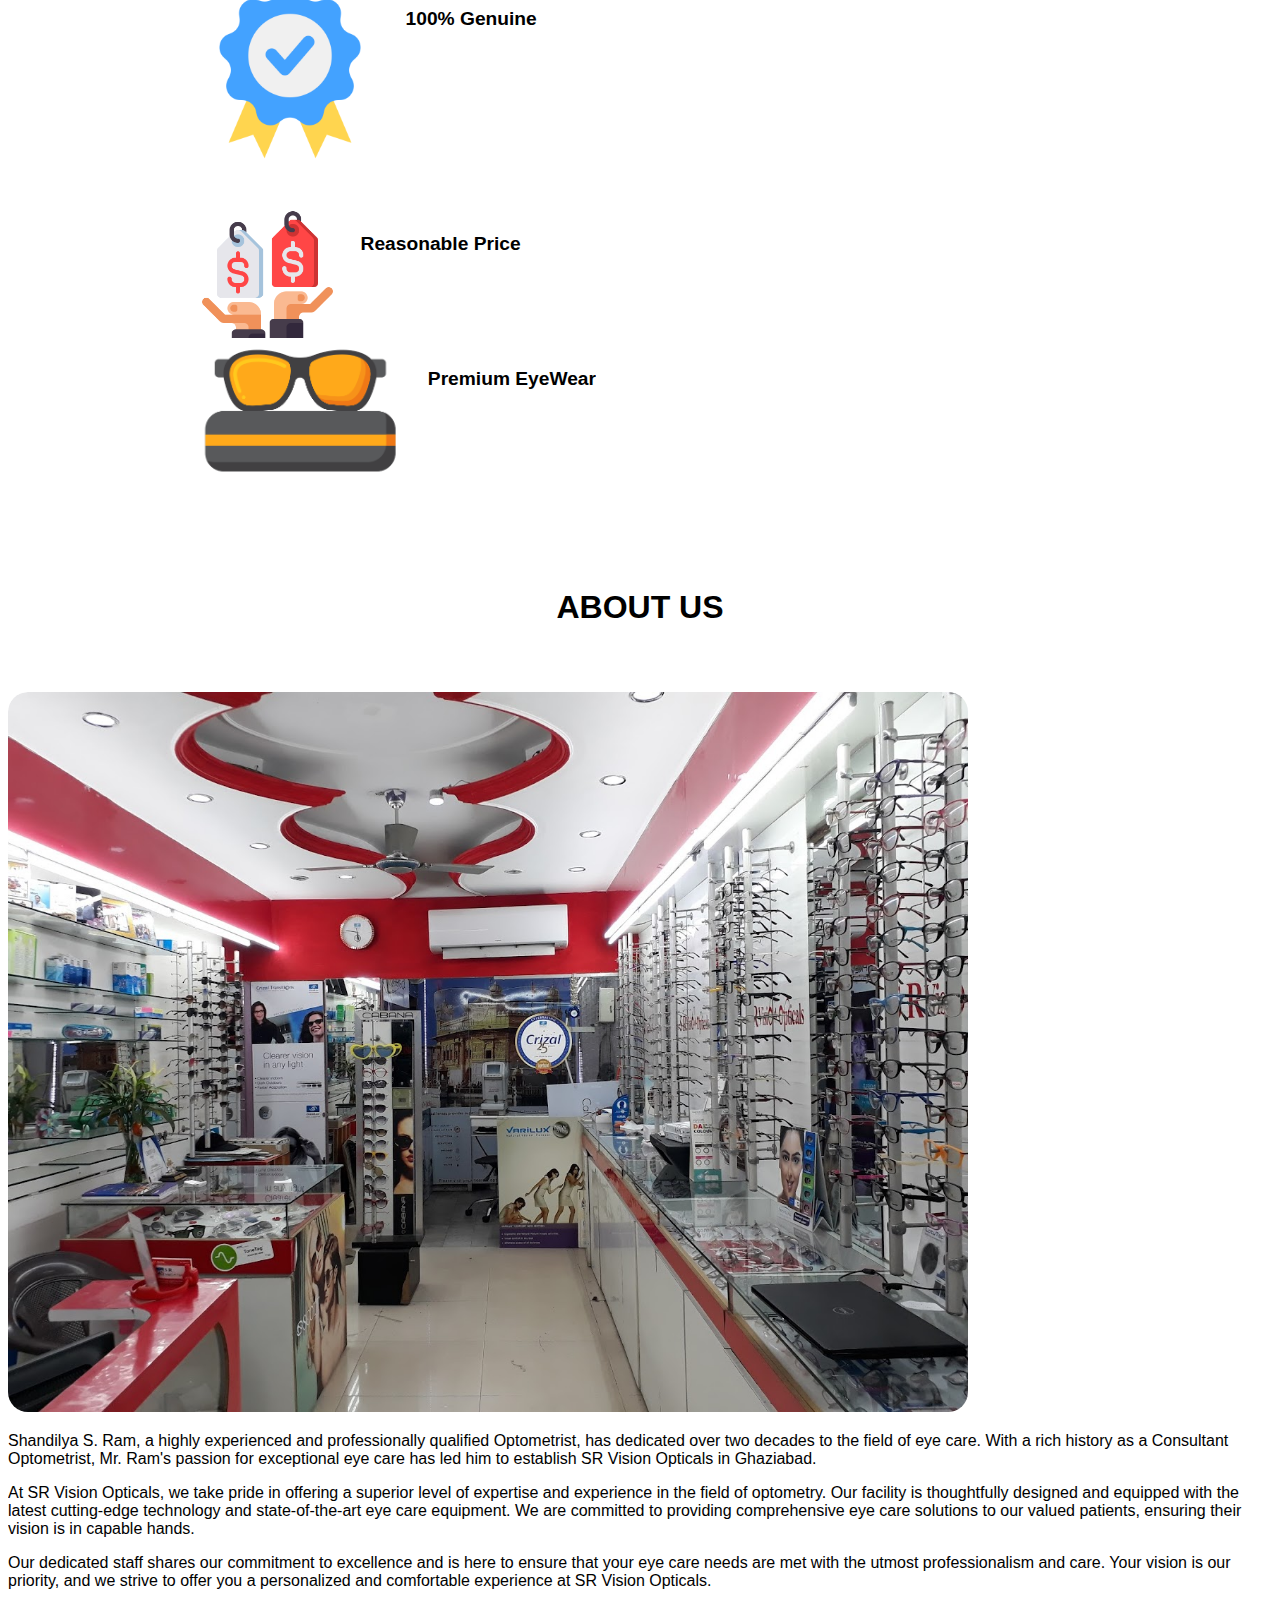
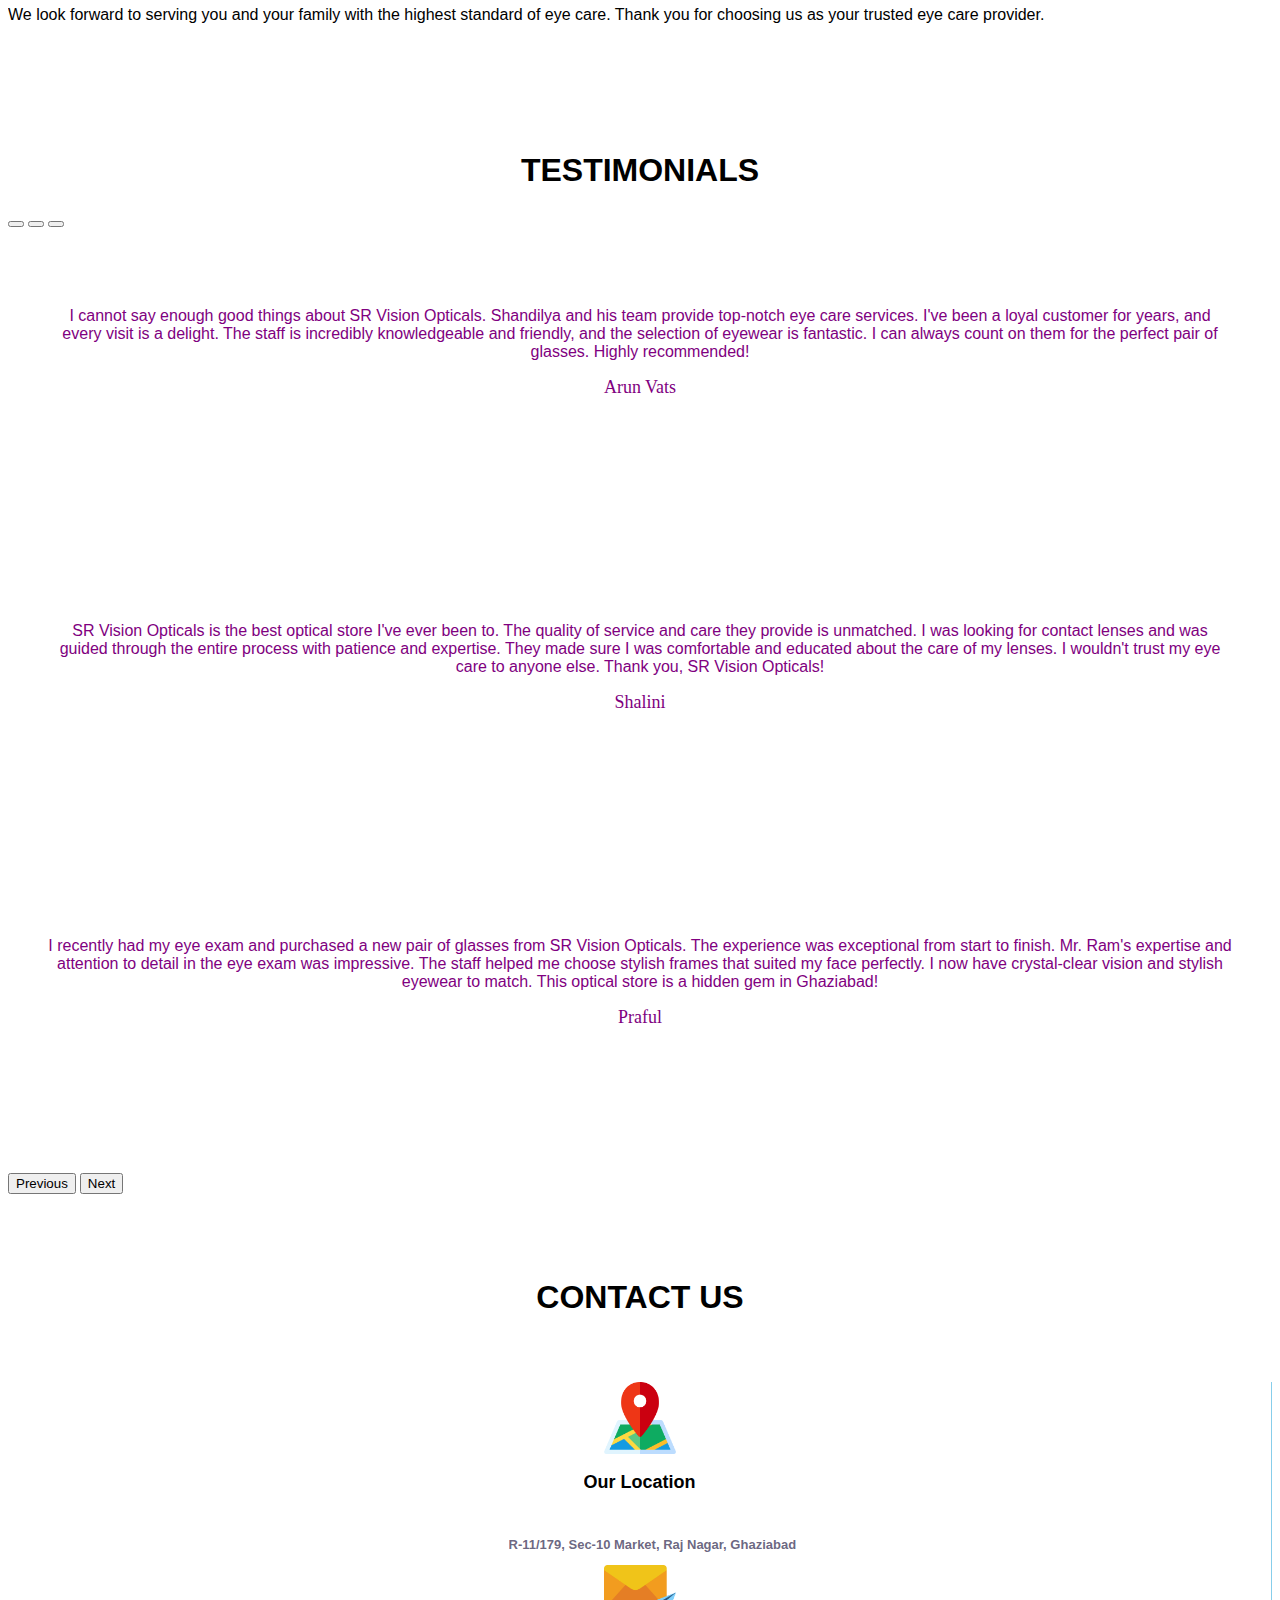
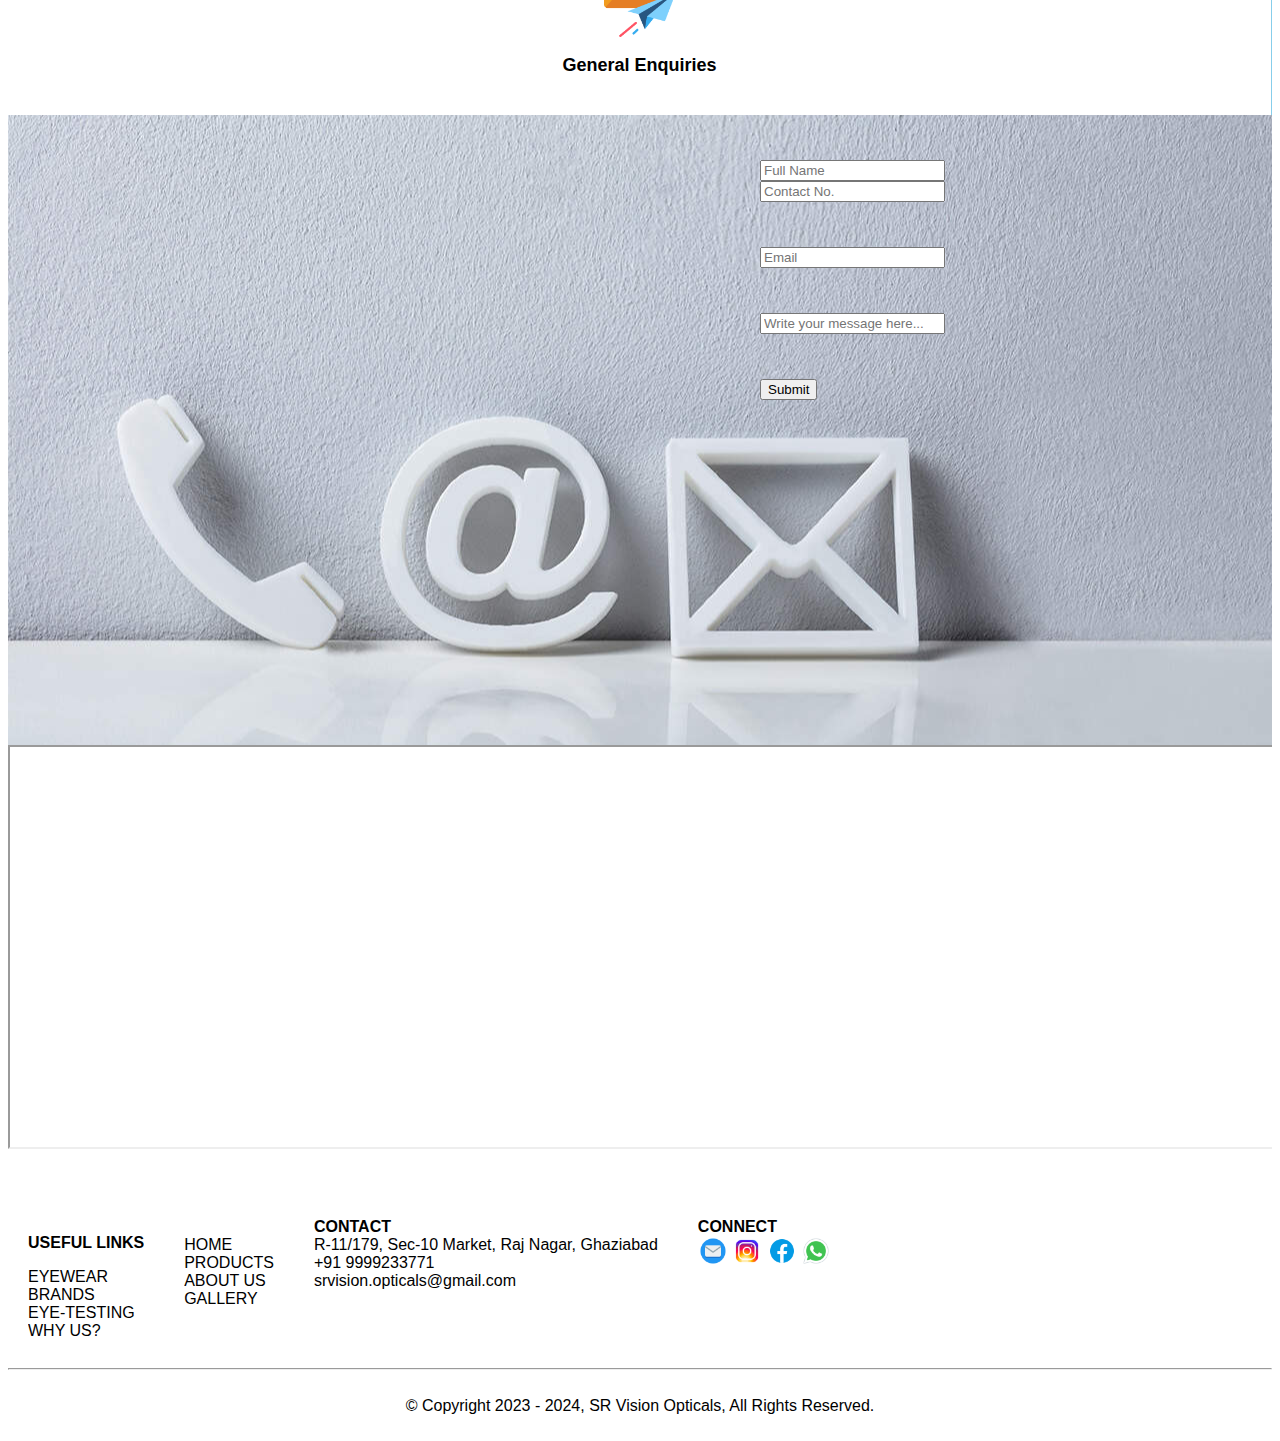
==== commit f99d51e4: "update media queries" ====
--- a/index.html
+++ b/index.html
@@ -21,51 +21,48 @@
 <body>
   <!-- Upper Navbar -->
   <nav class="navbar navbar-expand-lg upperNavbar bg-dark">
-    <div class="container-fluid">
       <ul class="navbar-nav">
         <a class="navbar-brand" href="#">
-          <img src="photos/icons/email.png" alt="email" width="30" height="28" class="d-inline-block align-text-top" />
+          <img src="photos/icons/email.png" alt="email"  class="d-inline-block align-text-top" />
           srvision.opticals@gmail.com
         </a>
         <a class="navbar-brand" href="tel:+919999233771">
-          <img src="photos/icons/telephone.png" alt="mobile" width="30" height="28"
+          <img src="photos/icons/telephone.png" alt="mobile" 
             class="d-inline-block align-text-top" />
           +91 9999233771
         </a>
         <a class="navbar-brand location" href="#contactUs">
-          <img src="photos/icons/location.png" alt="location" width="30" height="28"
+          <img src="photos/icons/location.png" alt="location" 
             class="d-inline-block align-text-top" />
           Ghaziabad, IN
         </a>
         <a class="navbar-brand" href="#">
-          <img src="photos/icons/instagram.png" alt="instagram" width="30" height="28"
+          <img src="photos/icons/instagram.png" alt="instagram" 
             class="d-inline-block align-text-top" />
         </a>
         <a class="navbar-brand" href="#">
-          <img src="photos/icons/facebook.png" alt="facebook" width="30" height="28"
+          <img src="photos/icons/facebook.png" alt="facebook" 
             class="d-inline-block align-text-top" />
         </a>
         <a class="navbar-brand" href="#">
-          <img src="photos/icons/whatsApp.png" alt="whatsApp" width="30" height="28"
+          <img src="photos/icons/whatsApp.png" alt="whatsApp" 
             class="d-inline-block align-text-top" />
         </a>
       </ul>
-    </div>
-    </div>
   </nav>
 
   <!-- Navbar -->
-  <nav class="navbar navbar-expand-lg navbar-light bg-light">
+  <nav class="navbar navbar-expand-lg navbar-light bg-light mainNavbar">
     <div class="container-fluid">
       <a class="navbar-brand" href="index.html">
-        <img src="photos/logos/srVisionLogo.png" alt="logo" height="60" class="d-inline-block align-text-top" />
+        <img src="photos/logos/srVisionLogo.png" alt="logo" id="navLogo" class="d-inline-block align-text-top" />
       </a>
       <button class="navbar-toggler" type="button" data-bs-toggle="collapse" data-bs-target="#navbarSupportedContent"
         aria-controls="navbarSupportedContent" aria-expanded="false" aria-label="Toggle navigation">
         <span class="navbar-toggler-icon"></span>
       </button>
       <div class="collapse navbar-collapse" id="navbarSupportedContent">
-        <ul class="navbar-nav me-auto mb-2 mb-lg-0">
+        <ul class="navbar-nav me-auto">
           <li class="nav-item">
             <a class="nav-link active" aria-current="page" href="index.html">HOME</a>
           </li>
@@ -76,19 +73,19 @@
             <a class="nav-link" href="#brands">BRANDS</a>
           </li>
           <li class="nav-item">
+            <a class="nav-link" href="gallery.html">GALLERY</a>
+          </li>
+          <li class="nav-item">
             <a class="nav-link" href="eyeTesting.html">EYE TESTING</a>
           </li>
           <li class="nav-item">
-            <a class="nav-link" href="gallery.html">GALLERY</a>
-          </li>
-          <li class="nav-item">
             <a class="nav-link" href="#aboutUs">ABOUT US</a>
           </li>
           <li class="nav-item">
             <a class="nav-link" href="#contactUs">CONTACT US</a>
           </li>
         </ul>
-        <form class="d-flex searchBar">
+        <form class="d-flex searchBar" id="searchBar">
           <input class="form-control me-2" type="search" placeholder="Search" aria-label="Search">
           <button class="btn btn-outline-success" type="submit">Search</button>
         </form>
@@ -108,24 +105,24 @@
     </div>
     <div class="carousel-inner">
       <div class="carousel-item active customCarouselItem">
-        <img src="photos/pic1.webp" class="d-block w-100" alt="...">
+        <img src="photos/carousel3.jpg" class="d-block w-100" alt="...">
         <div class="carousel-caption d-none d-md-block">
-          <h5>First slide label</h5>
-          <p>Some representative placeholder content for the first slide.</p>
+          <h5>Precision Eye Testing</h5>
+          <p>Experience Comprehensive Eye Testing with Cutting-Edge Technology. Your Vision Deserves the Best Care. Book Your Eye Test Today!</p>
         </div>
       </div>
       <div class="carousel-item customCarouselItem">
-        <img src="photos/pic2.jpg" class="d-block w-100" alt="...">
+        <img src="photos/carousel2.jpg" class="d-block w-100" alt="...">
         <div class="carousel-caption d-none d-md-block">
-          <h5>Second slide label</h5>
-          <p>Some representative placeholder content for the second slide.</p>
+          <h5>Discover Perfect Vision with Contact Lenses</h5>
+          <p>Experience Freedom and Clarity. Explore Our Range of Contact Lenses for Crystal-Clear Vision and Comfortable All-Day Wear.</p>
         </div>
       </div>
       <div class="carousel-item customCarouselItem">
-        <img src="photos/pic3.jpg" class="d-block w-100" alt="...">
+        <img src="photos/carousel1.jpg" class="d-block w-100" alt="...">
         <div class="carousel-caption d-none d-md-block">
-          <h5>Third slide label</h5>
-          <p>Some representative placeholder content for the third slide.</p>
+          <h5>Frames to Suit Your Unique Style</h5>
+          <p>Explore a Diverse Collection of Eyeglass Frames. From Classic Elegance to Bold Trends, Find the Perfect Frame to Express Your Individuality.</p>
         </div>
       </div>
     </div>
@@ -194,7 +191,7 @@
           <img src="photos/powerGlass.avif" class="card-img-top" alt="...">
           <div class="card-body">
             <h5 class="card-title">Power Glasses</h5>
-            <p class="card-text">Clarity and Style: Explore Our Range of Prescription Eyeglasses
+            <p class="card-text">Explore Our Range of Prescription Eyeglasses
               Featuring Top Brands, Comfortable Designs, and Expert Fittings.
               Discover the Perfect Pair for You!</p>
             <!-- <a href="#" class="btn btn-primary">Go somewhere</a> -->
@@ -205,7 +202,7 @@
           <img src="photos/progressiveLens.webp" class="card-img-top" alt="...">
           <div class="card-body">
             <h5 class="card-title">Progressive Lenses</h5>
-            <p class="card-text">Seamless Vision: Discover Our Range of Progressive Lenses
+            <p class="card-text">Discover Our Range of Progressive Lenses
               Featuring Top Brands, Clear Peripheral Vision, and Customized Fittings.
               Experience Effortless Clarity and Comfort!</p>
             <!-- <a href="#" class="btn btn-primary">Go somewhere</a> -->
@@ -219,16 +216,35 @@
   <div class="brands" id="brands">
     <h1>BRANDS</h1>
   </div>
-
   <div class="container brandsContainer">
     <div class="row">
-      <div class="col brandLogos">
+      <div class="col brandLogos1">
+        <img src="photos/logos/IDEE.png" alt="" class="img">
         <img src="photos/logos/rayban-logo.png" alt="" class="img">
-        <img src="photos/logos/rayban-logo.png" alt="" class="img">
-        <img src="photos/logos/rayban-logo.png" alt="" class="img">
-        <img src="photos/logos/rayban-logo.png" alt="" class="img">
-        <img src="photos/logos/rayban-logo.png" alt="" class="img">
-        <img src="photos/logos/rayban-logo.png" alt="" class="img">
+        <img src="photos/logos/Scott.png" alt="" class="img">
+        <img src="photos/logos/Calvin-Klein.png" alt="" class="img">
+        <img src="photos/logos/Sprint.png" alt="" class="imgDisabled">
+        <img src="photos/logos/Tommy-Hilfiger.png" alt="" class="imgDisabled">
+        <img src="photos/logos/Vogue.png" alt="" class="imgDisabled">      
+      </div>
+    </div> 
+    <div class="row"> 
+      <div class="col brandLogos2">
+        <img src="photos/logos/essilor.png" alt="" class="img">
+        <img src="photos/logos/zeis.png" alt="" class="img">
+        <img src="photos/logos/nova.png" alt="" class="imgDisabled">
+        <img src="photos/logos/visionRx.png" alt="" class="imgDisabled">
+        <img src="photos/logos/suprol.png" alt="" class="img">
+        <img src="photos/logos/jkb.png" alt="" class="img">
+      </div>
+    </div>
+    <div class="row"> 
+      <div class="col brandLogos3">
+        <img src="photos/logos/baush_lomb.png" alt="" class="imgDisabled">
+        <img src="photos/logos/johnson&johnson.png" alt="" class="imgDisabled">
+        <img src="photos/logos/akon.png" alt="" class="img">
+        <img src="photos/logos/cooperVision.png" alt="" class="img">
+        <img src="photos/logos/silklens.png" alt="" class="img">
       </div>
     </div>
   </div>
@@ -240,25 +256,25 @@
   <div class="container midContainer">
     <div class="row">
 
-      <div class="col">
-        <img src="photos/icons/colours.png" alt="" style="height:16vh;">
+      <div class="col midContainerCol">
+        <img src="photos/icons/colours.png" alt="">
         <p>Wide Variety</p>
       </div>
 
-      <div class="col">
-        <img src="photos/icons/authenticity.png" alt="" style="height:18vh;">
+      <div class="col midContainerCol midContainerCol2">
+        <img src="photos/icons/authenticity.png" alt="" >
         <p>100% Genuine</p>
       </div>
 
     </div>
     <div class="row">
-      <div class="col">
-        <img src="photos/icons/price-tags.png" alt="" style="height:16vh;">
+      <div class="col midContainerCol">
+        <img src="photos/icons/price-tags.png" alt="">
         <p>Reasonable Price</p>
       </div>
 
-      <div class="col">
-        <img src="photos/icons/sunglasses.png" alt="" style="height:18vh;">
+      <div class="col midContainerCol">
+        <img src="photos/icons/sunglasses.png" alt="">
         <p>Premium EyeWear</p>
       </div>
     </div>
@@ -268,18 +284,15 @@
   <div class="aboutUs" id="aboutUs">
     <h1>ABOUT US</h1>
   </div>
-
   <div class="container aboutUsContainer">
     <div class="card">
       <img src="photos/aboutUs.jpg" class="card-img-top aboutImg" alt="...">
       <div class="card-body">
-        <p class="card-text">Some quick example text to build on the card title and make up the bulk of the card's
-          content. lorem30
-          Lorem ipsum dolor sit amet consectetur adipisicing elit. Perferendis ullam illum temporibus at, laborum
-          architecto aperiam
-          dolores itaque sed vitae qui similique corporis cum quo incidunt veritatis commodi neque inventore. Lorem,
-          ipsum dolor sit amet consectetur adipisicing elit. Suscipit ut repellendus ipsa vitae sint dolore libero illo
-          deserunt dolorum? Nam iste voluptates voluptate? Voluptatibus velit harum nemo iure. Corrupti, in.</p>
+        <p class="card-text">Shandilya S. Ram, a highly experienced and professionally qualified Optometrist, has dedicated over two decades to the field of eye care. With a rich history as a Consultant Optometrist, Mr. Ram's passion for exceptional eye care has led him to establish SR Vision Opticals in Ghaziabad.</p>
+        <p class="card-text">At SR Vision Opticals, we take pride in offering a superior level of expertise and experience in the field of optometry. Our facility is thoughtfully designed and equipped with the latest cutting-edge technology and state-of-the-art eye care equipment. We are committed to providing comprehensive eye care solutions to our valued patients, ensuring their vision is in capable hands.</p>
+        <p class="card-text">Our dedicated staff shares our commitment to excellence and is here to ensure that your eye care needs are met with the utmost professionalism and care. Your vision is our priority, and we strive to offer you a personalized and comfortable experience at SR Vision Opticals.</p>
+        <p class="card-text">We look forward to serving you and your family with the highest standard of eye care. Thank you for choosing us as your trusted eye care provider.</p>
+
       </div>
     </div>
   </div>
@@ -288,7 +301,6 @@
   <div class="testimonials">
     <h1>TESTIMONIALS</h1>
   </div>
-
   <div class="container">
     <div id="carouselExampleDark" class="carousel carousel-dark slide" data-bs-ride="carousel">
       <div class="carousel-indicators">
@@ -300,20 +312,20 @@
       <div class="carousel-inner">
         <div class="carousel-item active testimonialCarouselItem" data-bs-interval="10000">
           <blockquote class="blockquote">
-            <p>The product is amazing! I can't believe I ever lived without it.</p>
-            <footer class="blockquote-footer">Virat</footer>
+            <p>I cannot say enough good things about SR Vision Opticals. Shandilya and his team provide top-notch eye care services. I've been a loyal customer for years, and every visit is a delight. The staff is incredibly knowledgeable and friendly, and the selection of eyewear is fantastic. I can always count on them for the perfect pair of glasses. Highly recommended!</p>
+            <footer class="blockquote-footer">Arun Vats</footer>
           </blockquote>
         </div>
         <div class="carousel-item testimonialCarouselItem" data-bs-interval="2000">
           <blockquote class="blockquote">
-            <p>The product is amazing! I can't believe I ever lived without it.</p>
-            <footer class="blockquote-footer">Virat</footer>
+            <p>SR Vision Opticals is the best optical store I've ever been to. The quality of service and care they provide is unmatched. I was looking for contact lenses and was guided through the entire process with patience and expertise. They made sure I was comfortable and educated about the care of my lenses. I wouldn't trust my eye care to anyone else. Thank you, SR Vision Opticals!</p>
+            <footer class="blockquote-footer">Shalini</footer>
           </blockquote>
         </div>
         <div class="carousel-item testimonialCarouselItem">
           <blockquote class="blockquote">
-            <p>The product is amazing! I can't believe I ever lived without it.</p>
-            <footer class="blockquote-footer">Virat</footer>
+            <p>I recently had my eye exam and purchased a new pair of glasses from SR Vision Opticals. The experience was exceptional from start to finish. Mr. Ram's expertise and attention to detail in the eye exam was impressive. The staff helped me choose stylish frames that suited my face perfectly. I now have crystal-clear vision and stylish eyewear to match. This optical store is a hidden gem in Ghaziabad!</p>
+            <footer class="blockquote-footer">Praful</footer>
           </blockquote>
         </div>
       </div>
@@ -334,7 +346,6 @@
   <div class="contactUs" id="contactUs">
     <h1>CONTACT US</h1>
   </div>
-
   <div class="container ContactUsContainer">
     <div class="row">
       <div class="col ContactUsCol">
@@ -342,12 +353,12 @@
         <h3>Our Location</h3>
         <p>R-11/179, Sec-10 Market, Raj Nagar, Ghaziabad</p>
       </div>
-      <div class="col ContactUsCol">
+      <div class="col ContactUsCol ContactUsColDisabled">
         <img src="photos/icons/mail.png" alt="email">
         <h3>General Enquiries</h3>
         <p>Email: srvision.opticals@gmail.com</p>
       </div>
-      <div class="col ContactUsCol">
+      <div class="col ContactUsCol ContactUsColDisabled">
         <img src="photos/icons/phone.png" alt="mobile">
         <h3>Call Us</h3>
         <p>Mob: +91 9999233771</p>
@@ -391,10 +402,10 @@
   </div>
 
   <!-- Google MAp -->
-  <div class="container">
+  <div class="container mapContainer">
     <iframe
       src="https://www.google.com/maps/embed?pb=!1m18!1m12!1m3!1d218.76664130234502!2d77.447851512539!3d28.6816807595148!2m3!1f0!2f0!3f0!3m2!1i1024!2i768!4f13.1!3m3!1m2!1s0x390cf19865d9bb51%3A0xd2e504278c8aee1f!2sSR%20VISION%20OPTICALS!5e0!3m2!1sen!2sin!4v1697200913902!5m2!1sen!2sin"
-      width="1300" height="400" style="border: 2px;" allowfullscreen="" loading="lazy"
+      allowfullscreen="" loading="lazy"
       referrerpolicy="no-referrer-when-downgrade"></iframe>
   </div>
 
@@ -440,18 +451,17 @@
       </div>
     </div>
   </div>
-  
+
   <!-- Copyright Section -->
   <div class="copyright">
     <hr>
-    <p>Copyright 2023 - 2024, SR Vision Opticals, All Rights Reserved.</p>
+    <p>&#169; Copyright 2023 - 2024, SR Vision Opticals, All Rights Reserved.</p>
   </div>
 
   <!-- Floating Call US icon-->
   <a class="callUs" href="tel:+919999233771">
     <img src="photos/icons/callUs.gif" alt="">
   </a>
-
   <!-- Floating whatsApp icon -->
   <a class="whatsAppIcon" href="tel:+919999233771">
     <img src="photos/icons/whatsapp-gif.gif" alt="">
--- a/css/index.css
+++ b/css/index.css
@@ -1,217 +1,1101 @@
-*{
-    font-family: Arial, Helvetica, sans-serif;
+* {
+    /* font-family: Arial, Helvetica, sans-serif; */
     overflow-x: hidden;
 }
 
-/* Upper-Navbar */
-.upperNavbar{
-    display: flex;
-    color: white;
-    height: 5vh;
-    width: 100vw;
-    text-align: center;
-    align-items: center;
+/* For Headings  */
+h1,
+h2,
+h3,
+h4,
+h5,
+h6 {
+    font-family: 'Lato', sans-serif;
 }
-.upperNavbar a{
-    color: white;
+
+/* For Body Text */
+p,
+a,
+li,
+span {
+    font-family: 'Open Sans', sans-serif;
 }
-.location{
-    margin-left: 44vw;
+
+
+/* MEDIA QUERIES */
+/* For large desktop */
+@media only screen and (min-width: 1300px) {
+
+    /* Upper-Navbar */
+    .upperNavbar {
+        height: 6vh;
+        width: 100vw;
+    }
+    .upperNavbar img{
+        width: 30px;
+        height: 28px;
+    }
+    .upperNavbar a {
+        color: white;
+        margin-left: 10px;
+    }
+
+    /* Navbar */
+    #navLogo{
+        height: 60px;
+    }
+
+    /* Corousel */
+    .customCarouselItem {
+        height: 70vh;
+        width: 100vw;
+    }
+    .customCarouselItem h5 {
+        font-size: larger;
+        font-weight: bolder;
+    }
+    .customCarouselItem p {
+        font-size: medium;
+    }
+    .customCarouselItem img {
+        height: 70vh;
+        width: 100vw;
+    }
+
+    /* EyeWears */
+    .eyeWears {
+        text-align: center;
+        margin-top: 7vh;
+    }
+    .customCard img {
+        width: 26vw;
+        height: 35vh;
+    }
+    .card {
+        margin: 0;
+        padding: 0;
+    }
+    .customCard {
+        width: 26vw;
+        margin: 1.5%;
+    }
+    .customCard h5 {
+        font-weight: bold;
+    }
+
+    /* Brands */
+    .brands {
+        text-align: center;
+        margin-top: 10vh;
+    }
+    .brandLogos1 img {
+        width: 20vw;
+        height: 10vh;
+        padding: 8px;
+    }
+    .brandLogos2 {
+        margin-left: 2.5vw;
+        margin-right: 2.5vw;
+    }
+    .brandLogos2 img {
+        width: 20vw;
+        height: 10vh;
+        padding: 8px;
+    }
+    .brandLogos3 {
+        margin-left: 6vw;
+        margin-right: 6vw;
+    }
+    .brandLogos3 img {
+        width: 20vw;
+        height: 10vh;
+        padding: 8px;
+    }
+
+    /* What's makes us stand apart? */
+    .midSection {
+        text-align: center;
+        margin-top: 10vh;
+    }
+    .midContainer {
+        margin-top: 5vh;
+        margin-left: 15vw;
+    }
+    .midContainer img{
+        height: 15vh;
+    }
+    .midContainerCol2 img{
+        height: 20vh;
+    }
+    .col {
+        display: flex;
+    }
+    .row {
+        margin-top: 5vh;
+    }
+    .col p {
+        margin-top: 2vw;
+        color: black;
+        margin-left: 2vw;
+        font-size: larger;
+        font-weight: bolder;
+    }
+
+    /* About Us */
+    .aboutUs {
+        text-align: center;
+        margin-top: 10vh;
+        margin-bottom: 5vh;
+    }
+    .aboutUsContainer div {
+        border-radius: 20px;
+    }
+    .aboutImg {
+        height: 80vh;
+        border-radius: 20px;
+    }
+    .aboutUsContainer p {
+        font-size: medium;
+    }
+
+    /* Testimonials */
+    .testimonials {
+        text-align: center;
+        margin-top: 10vh;
+    }
+    .testimonialCarouselItem {
+        height: 33vh;
+    }
+    .testimonialCarouselItem blockquote {
+        text-align: center;
+        color: purple;
+        font-size: medium;
+        align-items: center;
+        margin-top: 7vh;
+    }
+    .testimonialCarouselItem blockquote footer {
+        font-size: large;
+    }
+
+    /* Contact Us */
+    .contactUs {
+        text-align: center;
+        margin-top: 7vh;
+    }
+    .ContactUsContainer {
+        height: 44vh;
+    }
+    .ContactUsCol {
+        display: flex;
+        flex-direction: column;
+        border-right: 1px solid skyblue;
+        align-items: center;
+        text-align: center;
+    }
+    .ContactUsColLast {
+        display: flex;
+        flex-direction: column;
+        align-items: center;
+        text-align: center;
+    }
+    .ContactUsCol img {
+        height: 10vh;
+    }
+    .ContactUsColLast img {
+        height: 10vh;
+    }
+    .ContactUsCol h3 {
+        margin-top: 2vh;
+        color: black;
+    }
+    .ContactUsColLast h3 {
+        margin-top: 2vh;
+        color: black;
+    }
+    .ContactUsCol p {
+        color: rgba(94, 89, 118, 0.923);
+        font-size: medium;
+    }
+    .ContactUsColLast p {
+        color: rgba(94, 89, 118, 0.923);
+        font-size: medium;
+    }
+
+    /* Form */
+    .formContainer {
+        height: 70vh;
+        background-image: url("../photos/contact-us.jpg");
+        background-position: 0%;
+        background-repeat: no-repeat;
+        display: flex;
+        flex-direction: row-reverse;
+    }
+    .contactUsForm {
+        width: 40vw;
+    }
+
+    /* Google MAp */
+    .mapContainer iframe{
+        width: 1300px;
+        height: 400px;
+    }
+
+    /* Footer */
+    .footer {
+        display: flex;
+        flex-direction: row;
+    }
+    .footer a {
+        color: black;
+        text-decoration: none;
+    }
+    .footer h3 {
+        font-size: medium;
+        font-weight: bold;
+    }
+    .footerCol {
+        display: flex;
+        flex-direction: column;
+        padding: 20px;
+    }
+
+    /* Copyright Footer */
+    .copyright p {
+        text-align: center;
+        align-items: center;
+        margin-top: 3vh;
+        margin-bottom: 2vh;
+        /* background-color: skyblue; */
+        color: black;
+    }
+
+    /* Call Us */
+    .callUs>img {
+        position: fixed;
+        bottom: 25px;
+        right: 20px;
+        z-index: 999;
+        height: 60px;
+    }
+
+    /* whatsAppIcon gif */
+    .whatsAppIcon>img {
+        position: fixed;
+        bottom: 25px;
+        left: 20px;
+        z-index: 999;
+        height: 65px;
+    }
 }
 
-/* Corousel */
-.customCarouselItem{
-    height: 70vh; 
-    width: 100vw;
-} 
-
-/* EyeWears */
-.eyeWears{
-    text-align: center;
-    margin-top: 7vh;
+/* For laptops */
+@media only screen and (min-width: 1024px) and (max-width: 1299px) {
+
+    /* Upper-Navbar */
+    .upperNavbar {
+        height: 5vh;
+        width: 100vw;
+    }
+    .upperNavbar a {
+        color: white;
+        margin-left: 10px;
+    }
+    .upperNavbar img{
+        height: 25px;
+        width: 25px;
+    }
+
+    /* Navbar */
+    #navLogo{
+        height: 7vh;
+        width: 16vw;
+    }
+    .nav-item a{
+        font-size: small;
+        font-weight: bold;
+    }
+    
+    /* Corousel */
+    .customCarouselItem {
+        height: 70vh;
+        width: 100vw;
+    }
+    .customCarouselItem h5 {
+        font-size: larger;
+        font-weight: bolder;
+    }
+    .customCarouselItem p {
+        font-size: medium;
+    }
+    .customCarouselItem img {
+        height: 70vh;
+        width: 100vw;
+    }
+
+    /* EyeWears */
+    .eyeWears {
+        text-align: center;
+        margin-top: 7vh;
+    }
+    .customCard img {
+        width: 26vw;
+        height: 35vh;
+    }
+    .card {
+        margin: 0;
+        padding: 0;
+    }
+    .customCard {
+        width: 26vw;
+        margin: 1.5%;
+    }
+    .customCard h5 {
+        font-weight: bold;
+    }
+
+    /* Brands */
+    .brands {
+        text-align: center;
+        margin-top: 10vh;
+    }
+    .brandLogos1 img {
+        width: 20vw;
+        height: 10vh;
+        padding: 8px;
+    }
+    .brandLogos2 {
+        margin-left: 2.5vw;
+        margin-right: 2.5vw;
+    }
+    .brandLogos2 img {
+        width: 20vw;
+        height: 10vh;
+        padding: 8px;
+    }
+    .brandLogos3 {
+        margin-left: 6vw;
+        margin-right: 6vw;
+    }
+    .brandLogos3 img {
+        width: 20vw;
+        height: 10vh;
+        padding: 8px;
+    }
+
+    /* What's makes us stand apart? */
+    .midSection {
+        text-align: center;
+        margin-top: 10vh;
+    }
+    .midContainer {
+        margin-top: 5vh;
+        margin-left: 15vw;
+    }
+    .midContainer img{
+        height: 15vh;
+    }
+    .midContainerCol2 img{
+        height: 20vh;
+    }
+    .col {
+        display: flex;
+    }
+    .row {
+        margin-top: 5vh;
+    }
+    .col p {
+        margin-top: 2vw;
+        color: black;
+        margin-left: 2vw;
+        font-size: larger;
+        font-weight: bolder;
+    }
+
+    /* About Us */
+    .aboutUs {
+        text-align: center;
+        margin-top: 10vh;
+        margin-bottom: 5vh;
+    }
+    .aboutUsContainer div {
+        border-radius: 20px;
+    }
+    .aboutImg {
+        height: 80vh;
+        border-radius: 20px;
+    }
+    .aboutUsContainer p {
+        font-size: medium;
+    }
+
+    /* Testimonials */
+    .testimonials {
+        text-align: center;
+        margin-top: 10vh;
+    }
+    .testimonialCarouselItem {
+        height: 35vh;
+    }
+    .testimonialCarouselItem blockquote {
+        text-align: center;
+        color: purple;
+        font-size: medium;
+        align-items: center;
+        margin-top: 7vh;
+    }
+    .testimonialCarouselItem blockquote footer {
+        font-size: large;
+    }
+
+    /* Contact Us */
+    .contactUs {
+        text-align: center;
+        margin-top: 7vh;
+    }
+    .ContactUsContainer {
+        height: 42vh;
+    }
+    .ContactUsCol {
+        display: flex;
+        flex-direction: column;
+        border-right: 1px solid skyblue;
+        align-items: center;
+        text-align: center;
+    }
+    .ContactUsColLast {
+        display: flex;
+        flex-direction: column;
+        align-items: center;
+        text-align: center;
+    }
+    .ContactUsCol img {
+        height: 8vh;
+    }
+    .ContactUsColLast img {
+        height: 8vh;
+    }
+    .ContactUsCol h3 {
+        margin-top: 2vh;
+        color: black;
+        font-size: large;
+        font-weight: bold;
+    }
+    .ContactUsColLast h3 {
+        margin-top: 2vh;
+        color: black;
+        font-size: large;
+        font-weight: bold;
+    }
+    .ContactUsCol p {
+        color: rgba(94, 89, 118, 0.923);
+        font-size: small;
+        font-weight: bold;
+    }
+    .ContactUsColLast p {
+        color: rgba(94, 89, 118, 0.923);
+        font-size: small;
+        font-weight: bold;
+    }
+
+    /* Form */
+    .formContainer {
+        height: 70vh;
+        background-image: url("../photos/contact-us.jpg");
+        background-position: 0%;
+        background-repeat: no-repeat;
+        display: flex;
+        flex-direction: row-reverse;
+    }
+    .contactUsForm {
+        width: 40vw;
+    }
+
+     /* Google MAp */
+     .mapContainer iframe{
+        width: 1300px;
+        height: 400px;
+    }
+
+    /* Footer */
+    .footer {
+        display: flex;
+        flex-direction: row;
+    }
+    .footer a {
+        color: black;
+        text-decoration: none;
+    }
+    .footer h3 {
+        font-size: medium;
+        font-weight: bold;
+    }
+    .footerCol {
+        display: flex;
+        flex-direction: column;
+        padding: 20px;
+    }
+
+    /* Copyright Footer */
+    .copyright p {
+        text-align: center;
+        align-items: center;
+        margin-top: 3vh;
+        margin-bottom: 2vh;
+        /* background-color: skyblue; */
+        color: black;
+    }
+
+    /* Call Us */
+    .callUs>img {
+        position: fixed;
+        bottom: 25px;
+        right: 20px;
+        z-index: 999;
+        height: 55px;
+    }
+
+    /* whatsAppIcon gif */
+    .whatsAppIcon>img {
+        position: fixed;
+        bottom: 25px;
+        left: 20px;
+        z-index: 999;
+        height: 60px;
+    }
+
 }
-.customCard img{
-    width: 25vw;
-    height: 35vh;
-    margin-left: 0px;
-    padding: 0%;
+
+/* For Tablets */
+@media (min-width: 768px) and (max-width: 1023px) {
+   
+        /* Upper-Navbar */
+        .upperNavbar {
+            display: none;
+        }
+        
+        /* Navbar */
+        #navLogo{
+            height: 8vh;
+            width: 27vw;
+        }
+        .nav-item a{
+            font-size: small;
+            font-weight: bold;
+        }
+           
+        /* Corousel */
+        .customCarouselItem {
+            height: 70vh;
+            width: 100vw;
+        }
+        .customCarouselItem h5 {
+            font-size: larger;
+            font-weight: bolder;
+        }
+        .customCarouselItem p {
+            font-size: medium;
+        }
+        .customCarouselItem img {
+            height: 70vh;
+            width: 100vw;
+        }
+    
+        /* EyeWears */
+        .eyeWears {
+            text-align: center;
+            margin-top: 7vh;
+        }
+        .customCard img {
+            width: 37vw;
+            height: 35vh;
+        }
+        .card {
+            margin: 0;
+            padding: 0;
+        }
+        .customCard {
+            width: 37vw;
+            margin: 1.5%;
+        }
+        .customCard h5 {
+            font-weight: bold;
+        }
+    
+        /* Brands */
+        .brands {
+            text-align: center;
+            margin-top: 10vh;
+        }
+        .brandLogos1 img {
+            width: 20vw;
+            height: 10vh;
+            padding: 8px;
+        }
+        .brandLogos2 {
+            margin-left: 2.5vw;
+            margin-right: 2.5vw;
+        }
+        .brandLogos2 img {
+            width: 20vw;
+            height: 10vh;
+            padding: 8px;
+        }
+        .brandLogos3 {
+            margin-left: 6vw;
+            margin-right: 6vw;
+        }
+        .brandLogos3 img {
+            width: 20vw;
+            height: 10vh;
+            padding: 8px;
+        }
+    
+        /* What's makes us stand apart? */
+        .midSection {
+            text-align: center;
+            margin-top: 10vh;
+        }
+        .midContainer {
+            margin-top: 5vh;
+            margin-left: 12vw;
+        }
+        .midContainer img{
+            height: 12vh;
+        }
+        .midContainerCol2 img{
+            height: 18vh;
+        }
+        .col {
+            display: flex;
+        }
+        .row {
+            margin-top: 5vh;
+        }
+        .col p {
+            margin-top: 2vw;
+            color: black;
+            margin-left: 1vw;
+            font-size: medium;
+            font-weight: bold;
+        }
+    
+        /* About Us */
+        .aboutUs {
+            text-align: center;
+            margin-top: 10vh;
+            margin-bottom: 5vh;
+        }
+        .aboutUsContainer div {
+            border-radius: 20px;
+        }
+        .aboutImg {
+            height: 60vh;
+            border-radius: 20px;
+        }
+        .aboutUsContainer p {
+            font-size: 15px;
+        }
+    
+        /* Testimonials */
+        .testimonials {
+            text-align: center;
+            margin-top: 10vh;
+        }
+        .testimonialCarouselItem {
+            height: 45vh;
+        }
+        .testimonialCarouselItem blockquote {
+            text-align: center;
+            color: purple;
+            font-size: medium;
+            align-items: center;
+            margin-top: 7vh;
+        }
+        .testimonialCarouselItem blockquote footer {
+            font-size: large;
+        }
+    
+        /* Contact Us */
+        .contactUs {
+            text-align: center;
+            margin-top: 7vh;
+        }
+        .ContactUsContainer {
+            height: 42vh;
+        }
+        .ContactUsCol {
+            display: flex;
+            flex-direction: column;
+            border-right: 1px solid skyblue;
+            align-items: center;
+            text-align: center;
+        }
+        .ContactUsColLast {
+            display: flex;
+            flex-direction: column;
+            align-items: center;
+            text-align: center;
+        }
+        .ContactUsCol img {
+            height: 8vh;
+        }
+        .ContactUsColLast img {
+            height: 8vh;
+        }
+        .ContactUsCol h3 {
+            margin-top: 2vh;
+            color: black;
+            font-size: large;
+            font-weight: bold;
+        }
+        .ContactUsColLast h3 {
+            margin-top: 2vh;
+            color: black;
+            font-size: large;
+            font-weight: bold;
+        }
+        .ContactUsCol p {
+            color: rgba(94, 89, 118, 0.923);
+            font-size: small;
+            font-weight: bold;
+        }
+        .ContactUsColLast p {
+            color: rgba(94, 89, 118, 0.923);
+            font-size: small;
+            font-weight: bold;
+        }
+    
+        /* Form */
+        .formContainer {
+            height: 70vh;
+            background-image: url("../photos/contact-us.jpg");
+            background-position: 0%;
+            background-repeat: no-repeat;
+            display: flex;
+            flex-direction: row-reverse;
+        }
+        .contactUsForm {
+            width: 40vw;
+        }
+
+        /* Google MAp */
+        .mapContainer iframe{
+            width: 1300px;
+            height: 400px;
+        }
+    
+        /* Footer */
+        .footer {
+            display: flex;
+            flex-direction: row;
+        }
+        .footer a {
+            color: black;
+            text-decoration: none;
+        }
+        .footer h3 {
+            font-size: medium;
+            font-weight: bold;
+        }
+        .footerCol {
+            display: flex;
+            flex-direction: column;
+            padding: 20px;
+        }
+    
+        /* Copyright Footer */
+        .copyright p {
+            text-align: center;
+            align-items: center;
+            margin-top: 3vh;
+            margin-bottom: 2vh;
+            /* background-color: skyblue; */
+            color: black;
+        }
+    
+        /* Call Us */
+        .callUs>img {
+            position: fixed;
+            bottom: 25px;
+            right: 20px;
+            z-index: 999;
+            height: 50px;
+        }
+    
+        /* whatsAppIcon gif */
+        .whatsAppIcon>img {
+            position: fixed;
+            bottom: 25px;
+            left: 20px;
+            z-index: 999;
+            height: 55px;
+        } 
 }
-.card{
-    margin: 0;
-    padding: 0;
-}
-.customCard{
-    width: 25vw;
-    margin: 2%;
-    height: 60vh;
-}
-.customCard h5{
-    font-weight: bold;
-}
-
-
-/* Brands */
-.brands{
-    text-align: center;
-    margin-top: 10vh;
-}
-.brandLogos img{
-    width: 200px;
-
-}
-
-/* What's makes us stand apart? */
-.midSection{
-    text-align: center;
-    margin-top: 10vh;
-}
-.midContainer{
-    margin-top: 5vh;
-    margin-left: 15vw;
-}
-.col{
-    display: flex;
-}
-.row{
-    margin-top: 5vh;
-}
-.col p{
-    margin-top: 2vw;
-    color: black;
-    margin-left: 2vw;
-    font-size: larger;
-    font-weight: bolder;
-}
-
-/* About Us */
-.aboutUs{
-    text-align: center;
-    margin-top: 10vh;
-    margin-bottom: 5vh;
-}
-.aboutUsContainer div{
-    border-radius: 20px;
-}
-.aboutImg{
-    height: 80vh;
-    border-radius: 20px;
-}
-
-/* Testimonials */
-.testimonials{
-    text-align: center;
-    margin-top: 10vh;
-}
-.testimonialCarouselItem{
-    height: 25vh;
-}
-.testimonialCarouselItem blockquote{
-    text-align: center;
-    color: purple;
-    align-items: center;
-    margin-top: 7vh;
-}
-
-/* Contact Us */
-.contactUs{
-    text-align: center;
-    margin-top: 7vh;
-}
-.ContactUsContainer{
-    height: 40vh;
-   
-}
-.ContactUsCol{
-    display: flex;
-    flex-direction: column;
-    border-right: 1px solid skyblue;
-    align-items: center;
-    text-align: center;
-}
-.ContactUsColLast{
-    display: flex;
-    flex-direction: column;
-    align-items: center;
-    text-align: center;
-}
-.ContactUsCol img{
-    height: 10vh;
-}
-.ContactUsColLast img{
-    height: 10vh;
-}
-.ContactUsCol h3{
-    margin-top: 2vh;
-    color: black;
-}
-.ContactUsColLast h3{
-    margin-top: 2vh;
-    color: black;
-}
-.ContactUsCol p{
-    color: rgba(94, 89, 118, 0.923);
-    font-size:medium;
-}
-.ContactUsColLast p{
-    color: rgba(94, 89, 118, 0.923);
-    font-size:medium;
-}
-
-/* Form */
-.formContainer{
-    height: 70vh;
-    background-image: url("../photos/contact-us.jpg");
-    background-position: 0%;
-    background-repeat: no-repeat;
-    display: flex;
-    flex-direction: row-reverse;
-}
-.contactUsForm{
-    width: 40vw;    
-}
-
-/* Footer */
-.footer{
-    display: flex;
-    flex-direction: row;
-}
-.footer a{
-    color: black;
-    text-decoration: none;
-}
-.footer h3{
-    font-size: medium;
-    font-weight: bold;
-}
-.footerCol{
-    display:flex;
-    flex-direction: column;
-    padding: 20px;
-}
-
-/* Copyright Footer */
-.copyright p{ 
-    text-align: center;
-    align-items: center;
-    margin-top: 3vh;
-    margin-bottom: 2vh;
-    /* background-color: skyblue; */
-    color: black;
-}
-
-/* Call Us */
-.callUs>img{
-    position: fixed;
-    bottom: 25px;
-    right: 20px;
-    z-index: 999;
-    height: 60px;
-}
-/* whatsAppIcon gif */
-.whatsAppIcon>img{
-    position: fixed;
-    bottom: 25px;
-    left: 20px;
-    z-index: 999;
-    height: 65px;
-}
+
+/* For Mobiles */
+@media (max-width: 767px) {
+
+        /* Upper-Navbar */
+        .upperNavbar {
+            display: none;
+        }
+        
+        /* Navbar */
+        #navLogo{
+            height: 11vh;
+            width: 60vw;
+        }
+        .nav-item a{
+            font-size: small;
+            font-weight: bold;
+        }
+           
+        /* Corousel */
+        .customCarouselItem {
+            height: 65vh;
+            width: 100vw;
+        }
+        .customCarouselItem h5 {
+            font-size: medium;
+            font-weight: bold;
+        }
+        .customCarouselItem p {
+            font-size: small;
+        }
+        .customCarouselItem img {
+            height: 65vh;
+            width: 100vw;
+        }
+    
+        /* EyeWears */
+        .eyeWears {
+            text-align: center;
+            margin-top: 7vh;
+        }
+        .customCard img {
+            width: 93vw;
+            height: 35vh;
+        }
+        .card {
+            margin: 0;
+            padding: 0;
+        }
+        .customCard {
+            width: 93vw;
+            margin: 3.5%;
+        }
+        .customCard h5 {
+            font-weight: bold;
+        }
+    
+        /* Brands */
+        .brands {
+            text-align: center;
+            margin-top: 10vh;
+        }
+        .brandLogos1 img{
+            width: 24vw;
+            height: 10vh;
+            margin: 5px;
+        }
+        .brandLogos2 img{
+            width: 24vw;
+            height: 10vh;
+            margin: 5px;
+        }
+        .brandLogos3 img{
+            width: 31vw;
+            height: 10vh;
+            margin: 5px;
+        }
+        .imgDisabled{
+            display: none;
+        }
+    
+        /* What's makes us stand apart? */
+        .midSection {
+            text-align: center;
+            margin-top: 10vh;
+        }
+        .midContainer {
+            margin-top: 5vh;
+        }
+        .midContainer img{
+            height: 11vh;
+        }
+        .midContainerCol2 img{
+            height: 17vh;
+        }
+        .col {
+            display: flex;
+        }
+        .row {
+            margin-top: 5vh;
+        }
+        .col p {
+            margin-top: 2vw;
+            color: black;
+            margin-left: 2px;
+            font-size: medium;
+            font-weight: bold;
+        }
+    
+        /* About Us */
+        .aboutUs {
+            text-align: center;
+            margin-top: 10vh;
+            margin-bottom: 5vh;
+        }
+        .aboutUsContainer div {
+            border-radius: 20px;
+        }
+        .aboutImg {
+            height: 50vh;
+            border-radius: 20px;
+        }
+        .aboutUsContainer p {
+            font-size: 14px;
+        }
+    
+        /* Testimonials */
+        .testimonials {
+            text-align: center;
+            margin-top: 10vh;
+        }
+        .testimonialCarouselItem {
+            height: 50vh;
+        }
+        .testimonialCarouselItem blockquote {
+            text-align: center;
+            color: purple;
+            font-size: small;
+            align-items: center;
+            margin-top: 7vh;
+        }
+        .testimonialCarouselItem blockquote footer {
+            font-size: medium;
+        }
+    
+        /* Contact Us */
+        .contactUs {
+            text-align: center;
+            margin-top: 7vh;
+        }
+        .ContactUsContainer {
+            height: 40vh;
+        }
+        .ContactUsCol {
+            display: flex;
+            flex-direction: column;
+            border-right: 1px solid skyblue;
+            align-items: center;
+            text-align: center;
+        }
+        .ContactUsColLast {
+            display: flex;
+            flex-direction: column;
+            align-items: center;
+            text-align: center;
+        }
+        .ContactUsCol img {
+            height: 7vh;
+        }
+        .ContactUsColLast img {
+            height: 7vh;
+        }
+        .ContactUsCol h3 {
+            margin-top: 2vh;
+            color: black;
+            font-size: medium;
+            font-weight: bold;
+        }
+        .ContactUsColLast h3 {
+            margin-top: 2vh;
+            color: black;
+            font-size: medium;
+            font-weight: bold;
+        }
+        .ContactUsCol p {
+            color: rgba(94, 89, 118, 0.923);
+            font-size: small;
+            /* font-weight: bold; */
+            text-wrap: wrap;
+        }
+        .ContactUsColLast p {
+            color: rgba(94, 89, 118, 0.923);
+            font-size: small;
+            /* font-weight: bold; */
+        }
+        .ContactUsColDisabled{
+            display: none;
+        }
+    
+        /* Form */
+        .formContainer {
+            height: 60vh;
+            background-image: url("../photos/contact-us.jpg");
+            background-position: 0%;
+            background-repeat: no-repeat;
+            display: flex;
+            flex-direction: row-reverse;
+        }
+        .contactUsForm {
+            width: 90vw;
+        }
+
+        /* Google MAp */
+        .mapContainer iframe{
+            width: 92vw;
+            height: 45vh;
+        }
+    
+        /* Footer */
+        .footer {
+            display: flex;
+            flex-direction: column;
+            text-align: center;
+            align-items: center;
+        }
+        .footer a {
+            color: black;
+            text-decoration: none;
+        }
+        .footer h3 {
+            font-size: medium;
+            font-weight: bold;
+        }
+        .footerCol {
+            display: flex;
+            flex-direction: column;
+            padding: 10px;
+        }
+    
+        /* Copyright Footer */
+        .copyright p {
+            text-align: center;
+            align-items: center;
+            margin-top: 3vh;
+            margin-bottom: 2vh;
+            /* background-color: skyblue; */
+            color: black;
+            font-size: 13px;
+        }
+    
+        /* Call Us */
+        .callUs>img {
+            position: fixed;
+            bottom: 25px;
+            right: 20px;
+            z-index: 999;
+            height: 45px;
+        }
+    
+        /* whatsAppIcon gif */
+        .whatsAppIcon>img {
+            position: fixed;
+            bottom: 25px;
+            left: 20px;
+            z-index: 999;
+            height: 50px;
+        }   
+}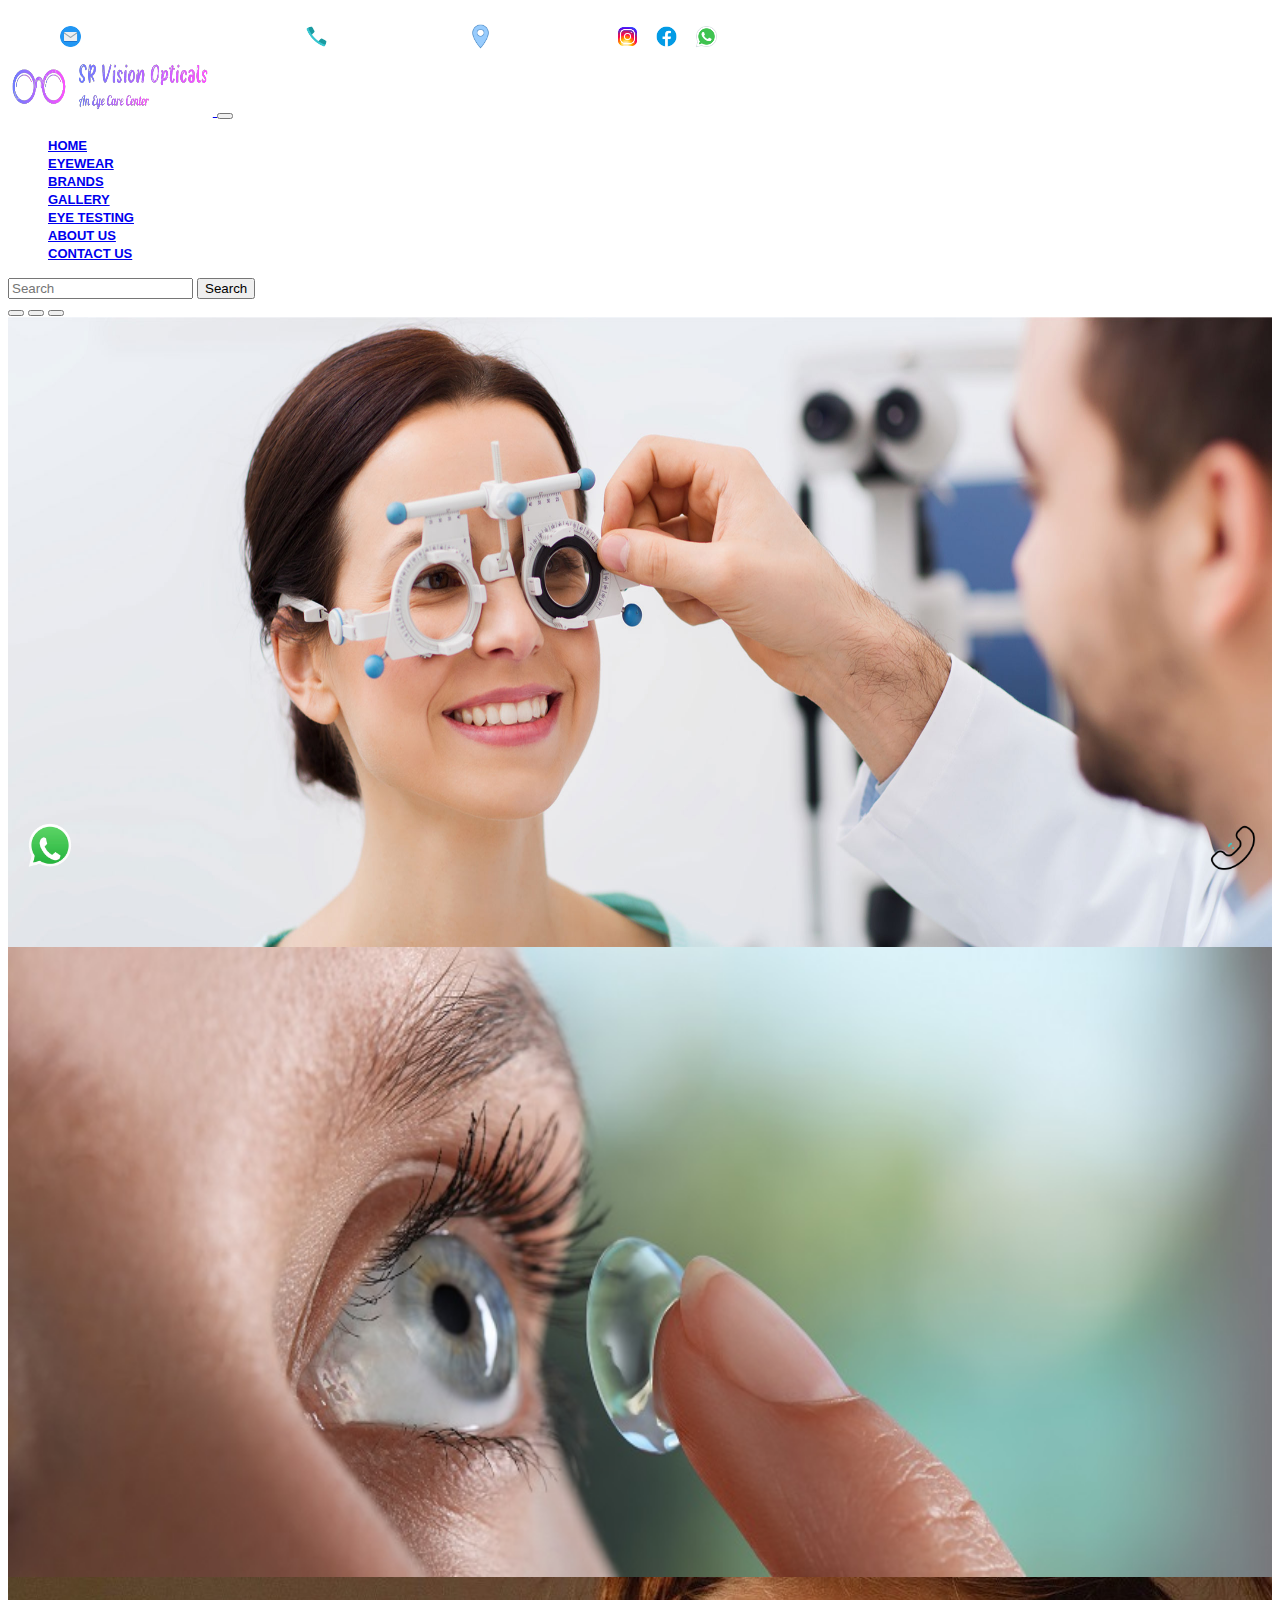
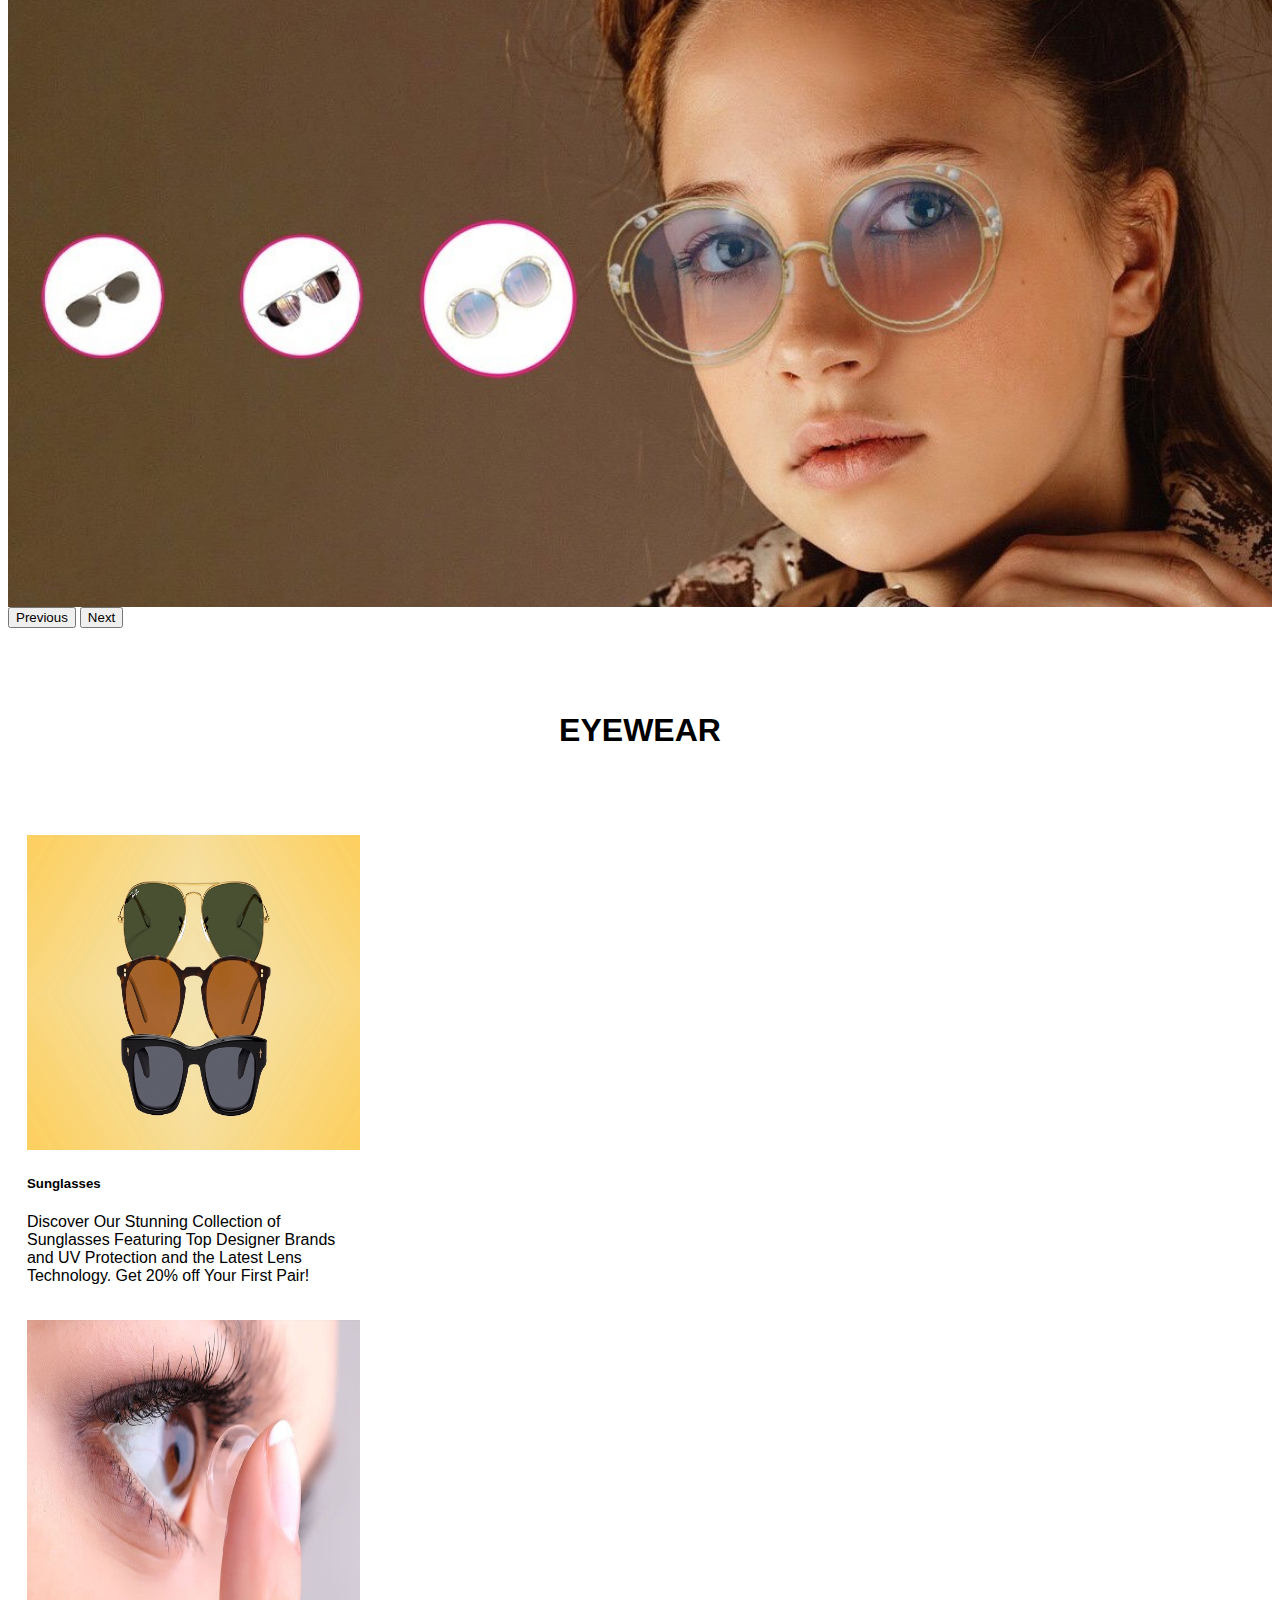
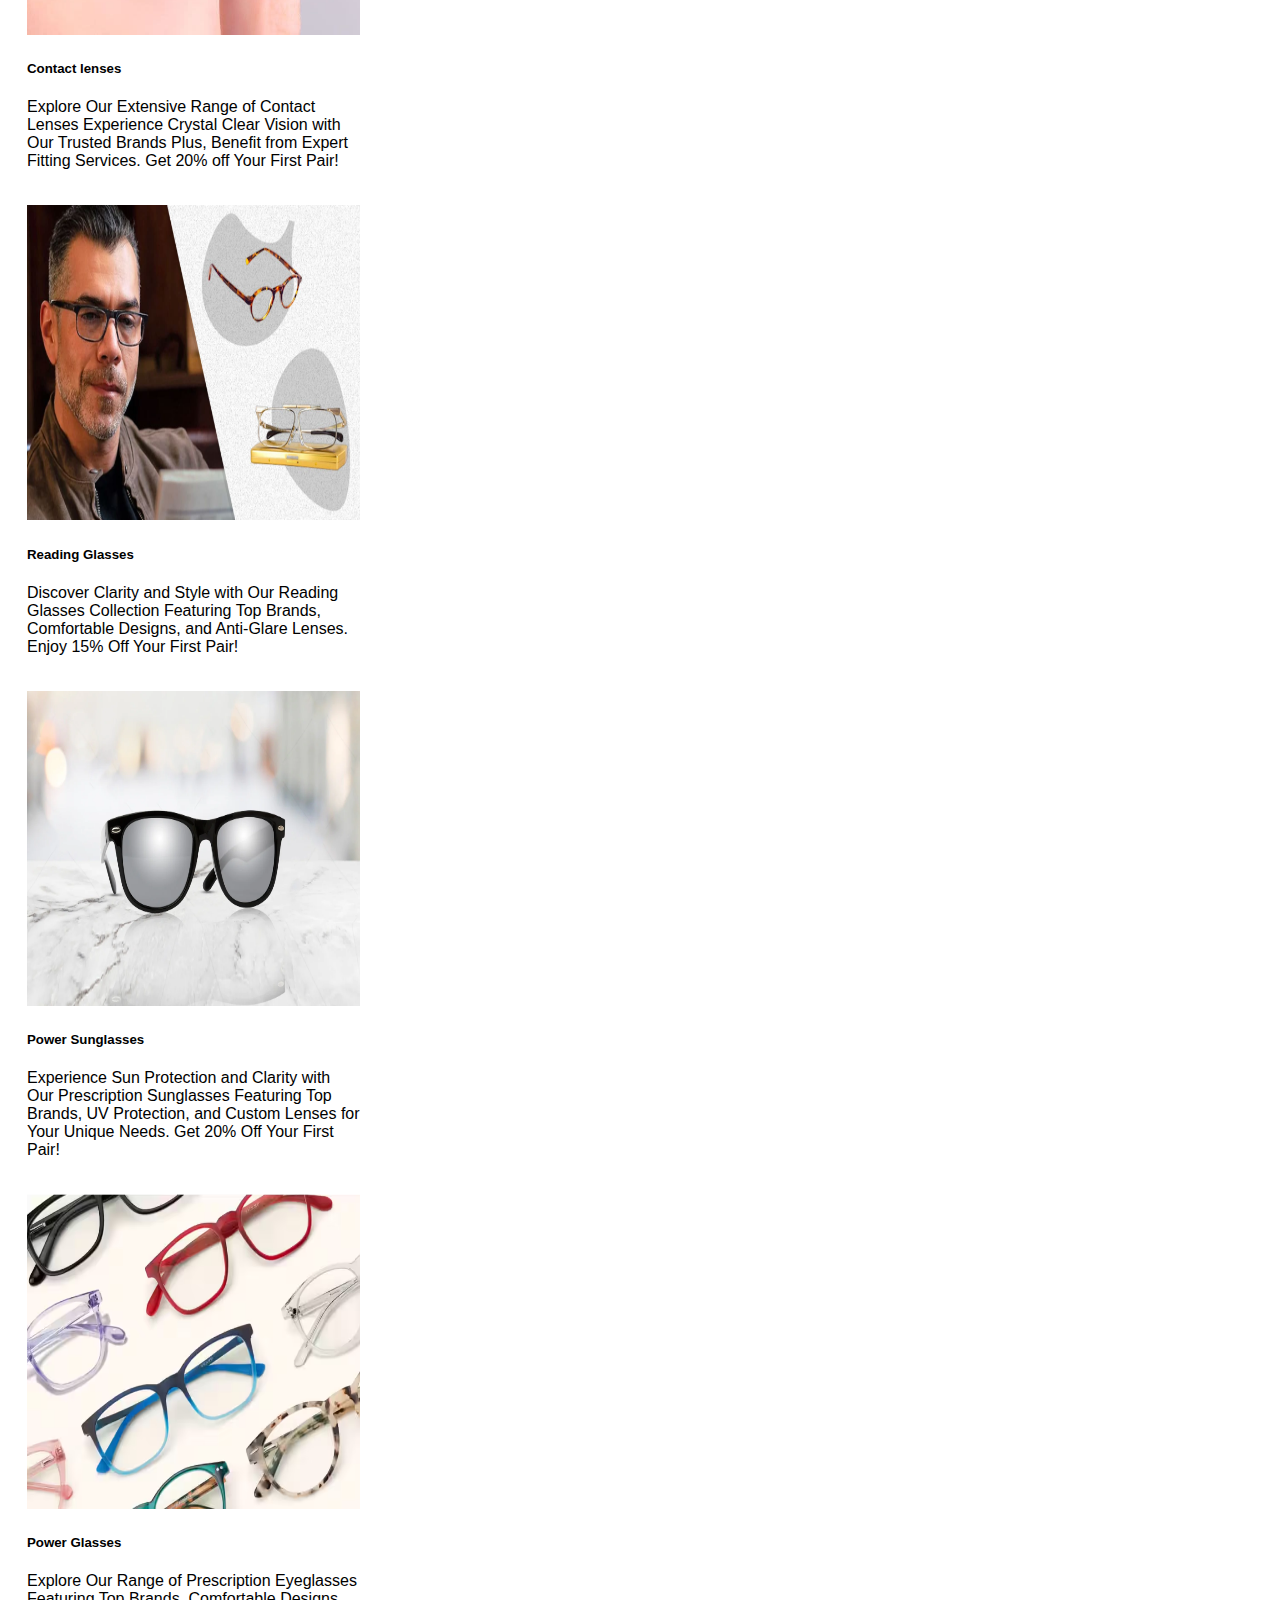
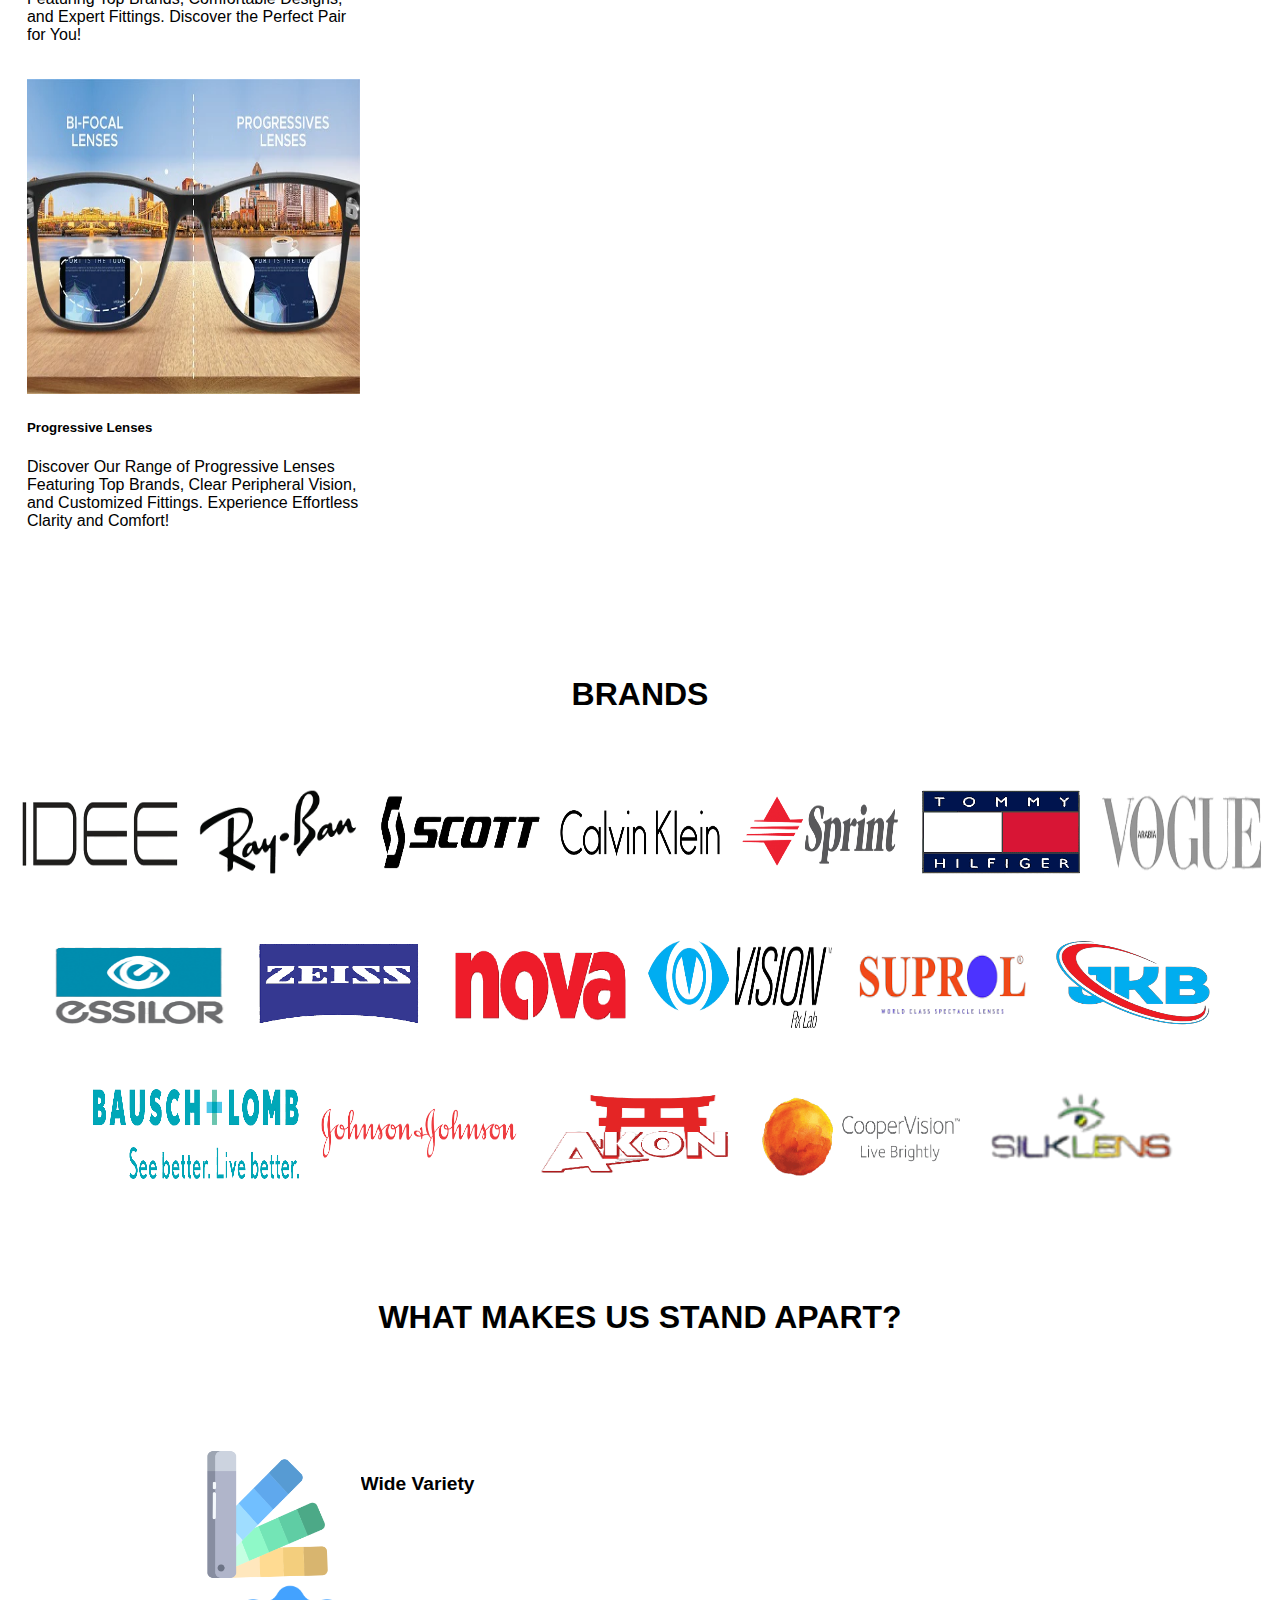
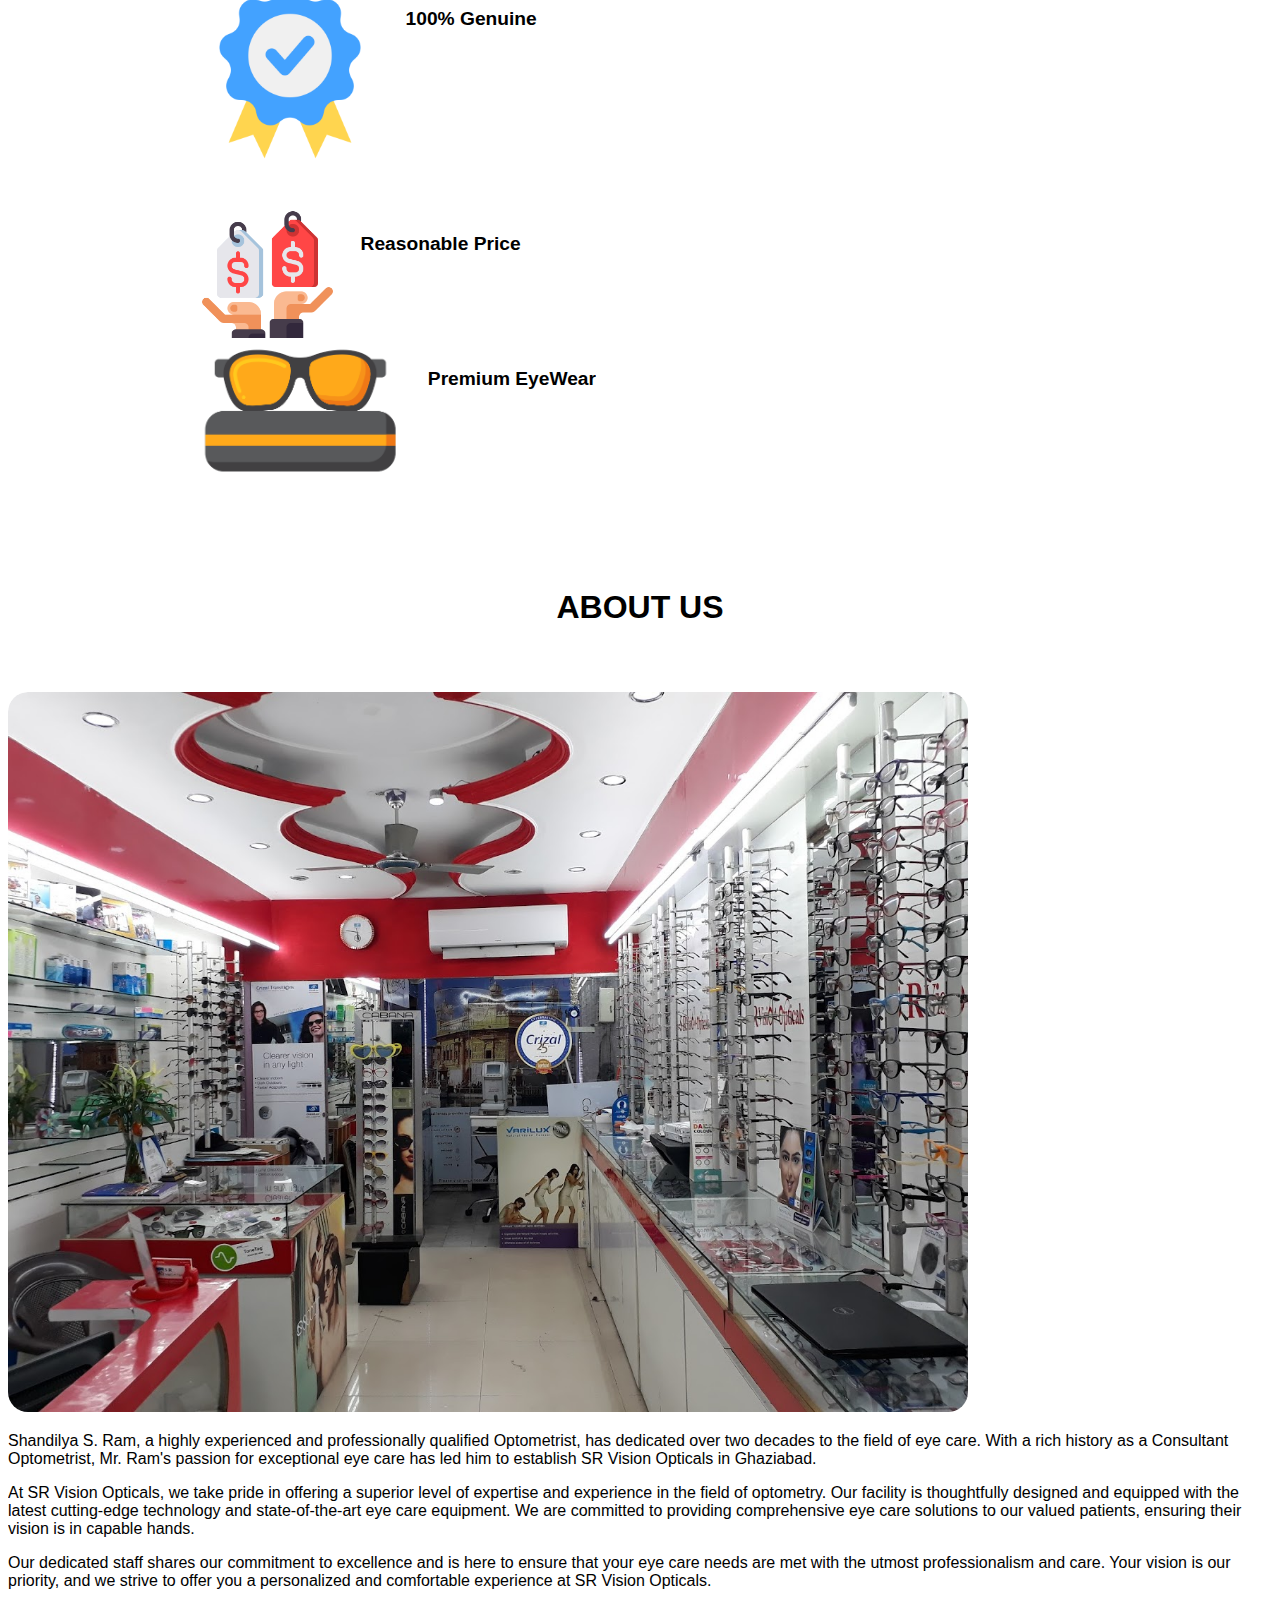
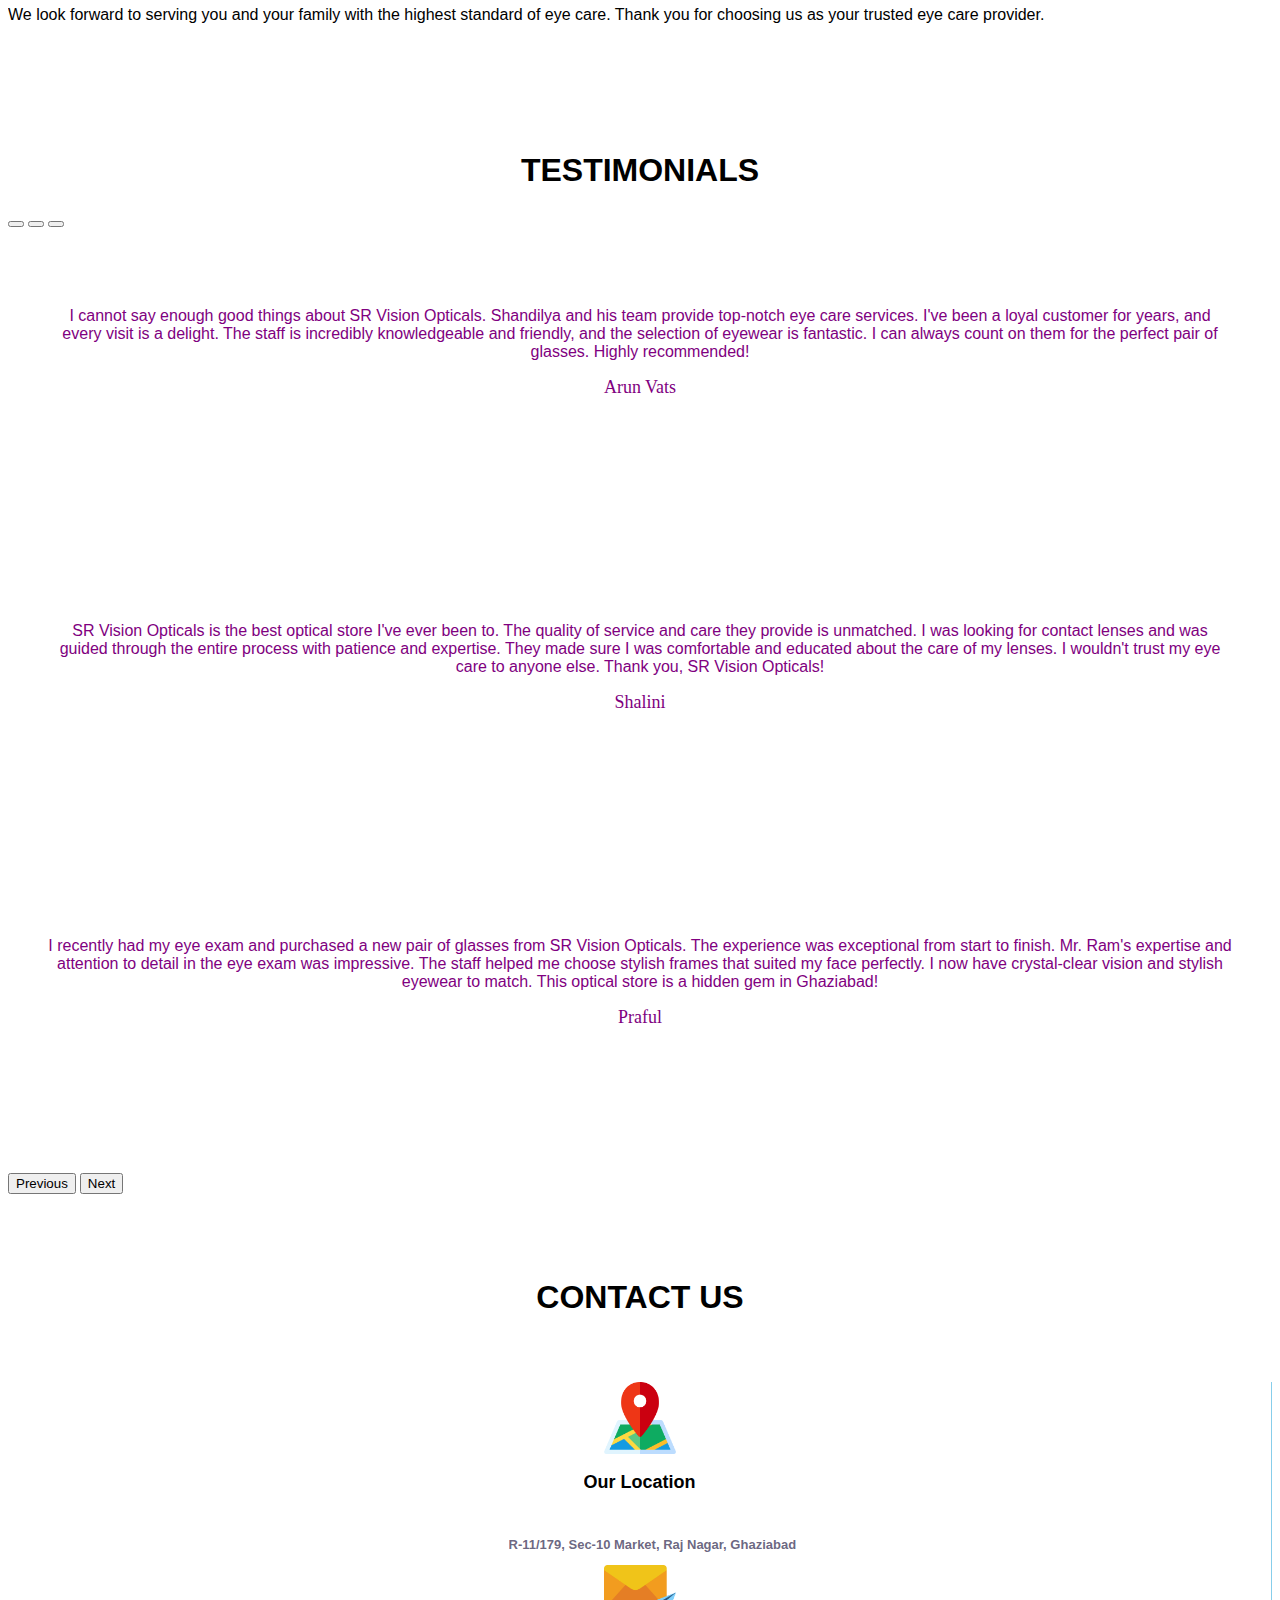
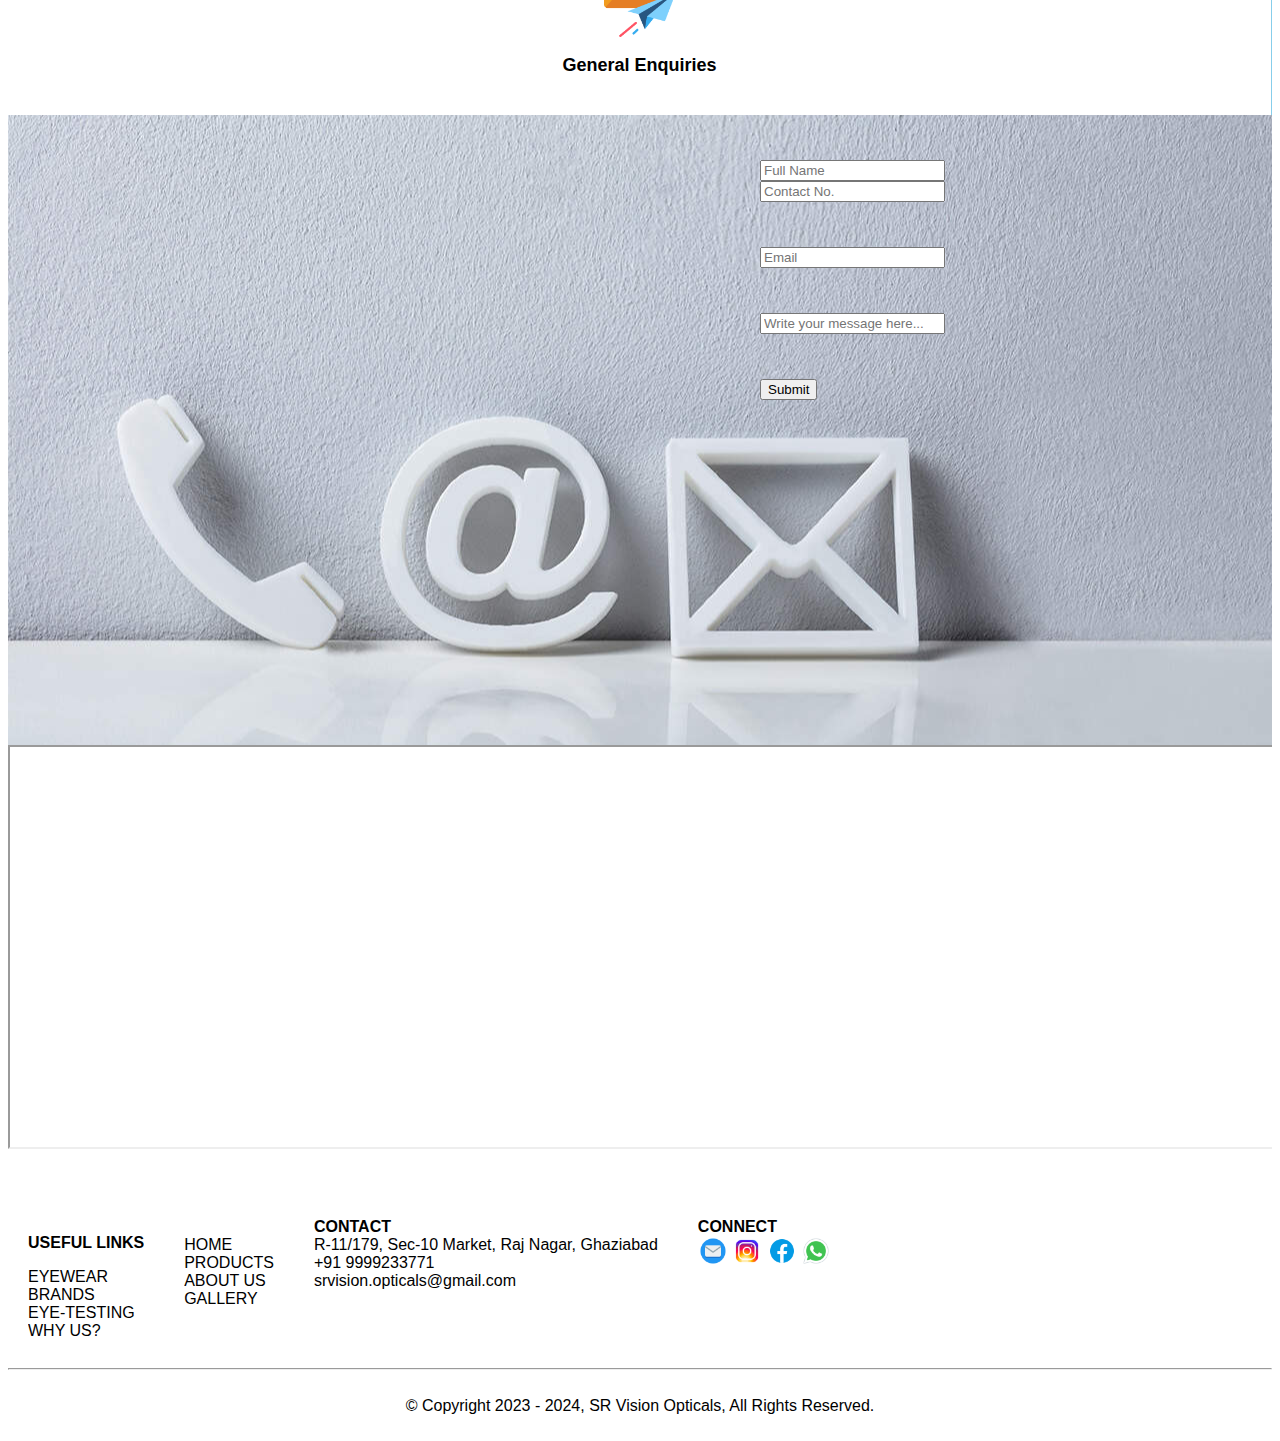
==== commit 026699bb: "update social media links" ====
--- a/index.html
+++ b/index.html
@@ -36,15 +36,15 @@
             class="d-inline-block align-text-top" />
           Ghaziabad, IN
         </a>
-        <a class="navbar-brand" href="#">
+        <a class="navbar-brand" href="https://instagram.com/srsharmasrvision?utm_source=qr&igshid=MzNlNGNkZWQ4Mg==" target="_blank">
           <img src="photos/icons/instagram.png" alt="instagram" 
             class="d-inline-block align-text-top" />
         </a>
-        <a class="navbar-brand" href="#">
+        <a class="navbar-brand" target="_blank" href="https://www.facebook.com/srvisionopticals?mibextid=ZbWKwL">
           <img src="photos/icons/facebook.png" alt="facebook" 
             class="d-inline-block align-text-top" />
         </a>
-        <a class="navbar-brand" href="#">
+        <a class="navbar-brand" href="https://wa.me/message/V3JCKN3LELNSG1" target="_blank">
           <img src="photos/icons/whatsApp.png" alt="whatsApp" 
             class="d-inline-block align-text-top" />
         </a>
@@ -438,13 +438,13 @@
           <a href="">
             <img src="photos/icons/email.png" alt="email" width="30" height="30" class="d-inline-block align-text-top" />
           </a>
-          <a href="">
+          <a href="https://instagram.com/srsharmasrvision?utm_source=qr&igshid=MzNlNGNkZWQ4Mg==" target="_blank">
             <img src="photos/icons/instagram.png" alt="instagram" width="30" height="30" class="d-inline-block align-text-top" />
           </a>
-          <a href="">
+          <a href="https://www.facebook.com/srvisionopticals?mibextid=ZbWKwL" target="_blank">
             <img src="photos/icons/facebook.png" alt="facebook" width="30" height="30" class="d-inline-block align-text-top" />
           </a>
-          <a href="">
+          <a href="https://wa.me/message/V3JCKN3LELNSG1" target="_blank">
             <img src="photos/icons/whatsApp.png" alt="whatsApp" width="30" height="30" class="d-inline-block align-text-top" />
           </a>
         </span>
@@ -463,7 +463,7 @@
     <img src="photos/icons/callUs.gif" alt="">
   </a>
   <!-- Floating whatsApp icon -->
-  <a class="whatsAppIcon" href="tel:+919999233771">
+  <a class="whatsAppIcon" href="https://wa.me/message/V3JCKN3LELNSG1" target="_blank">
     <img src="photos/icons/whatsapp-gif.gif" alt="">
   </a>
 
--- a/css/index.css
+++ b/css/index.css
@@ -852,7 +852,7 @@
            
         /* Corousel */
         .customCarouselItem {
-            height: 65vh;
+            height: 55vh;
             width: 100vw;
         }
         .customCarouselItem h5 {
@@ -863,7 +863,7 @@
             font-size: small;
         }
         .customCarouselItem img {
-            height: 65vh;
+            height: 55vh;
             width: 100vw;
         }
     
@@ -1098,4 +1098,4 @@
             z-index: 999;
             height: 50px;
         }   
-}+}
